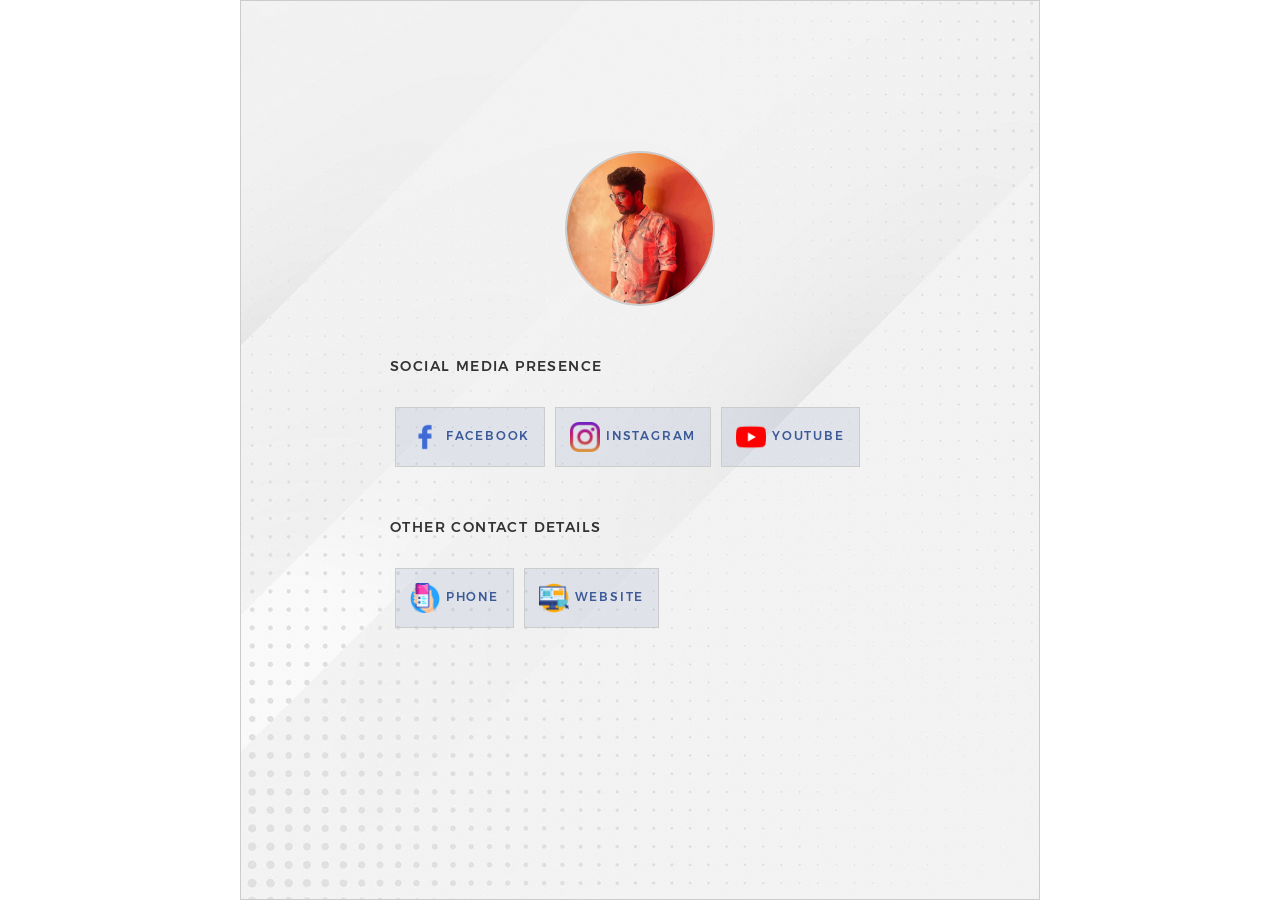
==== virtual-card.html @ 87f5bda9 "v3" ====
<!DOCTYPE html>
<html lang="en">
<meta http-equiv="content-type" content="text/html;charset=UTF-8" />

<head>
    <meta charset="utf-8" />
    <meta http-equiv="X-UA-Compatible" content="IE=edge" />
    <meta name="viewport" content="width=device-width, initial-scale=1, user-scalable=no" />

    <!-- Title of Website -->
    <title>Karan Khemani &ndash; Virtual Card</title>

    <meta name="description" content="Coming Soon Landing Page" />
    <meta name="keywords" content="" />
    <meta name="author" content="Egotype" />

    <!-- Favicon -->
    <link rel="icon" href="favicon.png" type="image/png" />
    <link rel="apple-touch-icon" href="apple-touch-icon.png" />
    <link rel="shortcut icon" href="favicon.ico" type="image/x-icon" />

    <!-- Bootstrap CSS -->
    <link rel="stylesheet" href="css/plugins/bootstrap.min.css" />

    <!-- Font Icons -->
    <link rel="stylesheet" href="css/icons/font-awesome.css" />
    <link rel="stylesheet" href="css/icons/linea.css" />

    <!-- Google Fonts -->
    <link rel="stylesheet" type="text/css" href="https://fonts.googleapis.com/css?family=Source+Sans+Pro:300,400,600,700" />

    <!-- Plugins CSS -->
    <link rel="stylesheet" href="css/plugins/loaders.min.css" />
    <link rel="stylesheet" href="css/plugins/photoswipe.css" />
    <link rel="stylesheet" href="css/icons/photoswipe/icons.css" />

    <!-- Custom CSS -->
    <link rel="stylesheet" href="css/style.css" />

    <!-- Responsive CSS -->
    <link href="css/responsive.css" rel="stylesheet" />
</head>

<body>

    <div class="container">
        <div class="qr-section-1">
            <div class="image-block-2 mb-12">
                <img src="./images/profile.jpg" alt="">
            </div>
            <!-- Social 1 -->
            <div class="social-media">
                <div class="head-block-2 mb-6">
                    <h4>Social Media Presence</h4>
                </div>
                <div class="block">
                    <a href="https://www.facebook.com/karan.khemani.10?mibextid=ZbWKwL" target="_blank">
                        <button type="button" class="btn">
                            <div class="image-block-3">
                                <img src="./images/face.png" alt="">
                            </div>
                            <span>
                                Facebook
                            </span>
                        </button>
                    </a>
                    <a href="https://instagram.com/karankhemani_music?igshid=MzRlODBiNWFlZA==" target="_blank">
                        <button type="button" class="btn">
                            <div class="image-block-3">
                                <img src="./images/insta.png" alt="">
                            </div>
                            <span>
                                Instagram
                            </span>
                        </button>
                    </a>
                    <a href="https://youtube.com/@youngstarkarankhemani7487?si=i7T4pYiz8nfRaVnB" target="_blank">
                        <button type="button" class="btn">
                            <div class="image-block-3">
                                <img src="./images/you.png" alt="">
                            </div>
                            <span>
                                Youtube
                            </span>
                        </button>
                    </a>
                </div>
            </div>

            <!-- Social 2 -->
            <div class="social-media">
                <div class="head-block-2 mb-6">
                    <h4>Other Contact Details</h4>
                </div>
                <div class="block">
                    <a href="tel:+918888070845">
                        <button type="button" class="btn">
                            <div class="image-block-3">
                                <img src="./images/phone.png" alt="">
                            </div>
                            <span>
                                Phone
                            </span>
                        </button>
                    </a>
                    <a href="#">
                        <button type="button" class="btn">
                            <div class="image-block-3">
                                <img src="./images/web.png" alt="">
                            </div>
                            <span>
                                Website
                            </span>
                        </button>
                    </a>
                </div>
            </div>

            <div class="bottom-space"></div>

        </div>
    </div>

</body>

</html>
---- css/icons/linea.css ----
@charset "UTF-8";

@font-face {
  font-family: "linea";
  src: url("../../fonts/linea/linea.eot");
  src: url("../../fonts/linea/linead41d.eot?#iefix") format("embedded-opentype"),
  url("../../fonts/linea/linea.woff") format("woff"),
  url("../../fonts/linea/linea.ttf") format("truetype"),
  url("../../fonts/linea/linea.svg#linea") format("svg");
  font-weight: normal;
  font-style: normal;

}

[data-icon]:before {
  font-family: "linea" !important;
  content: attr(data-icon);
  font-style: normal !important;
  font-weight: normal !important;
  font-variant: normal !important;
  text-transform: none !important;
  speak: none;
  line-height: 1;
  -webkit-font-smoothing: antialiased;
  -moz-osx-font-smoothing: grayscale;
}

[class^="icon-"]:before,
[class*=" icon-"]:before {
  font-family: "linea" !important;
  font-style: normal !important;
  font-weight: normal !important;
  font-variant: normal !important;
  text-transform: none !important;
  speak: none;
  line-height: 1;
  -webkit-font-smoothing: antialiased;
  -moz-osx-font-smoothing: grayscale;
}

.icon-arrows-anticlockwise:before {
  content: "\61";
}

.icon-arrows-anticlockwise-dashed:before {
  content: "\62";
}

.icon-arrows-button-down:before {
  content: "\63";
}

.icon-arrows-button-off:before {
  content: "\64";
}

.icon-arrows-button-on:before {
  content: "\65";
}

.icon-arrows-button-up-1:before {
  content: "\66";
}

.icon-arrows-check:before {
  content: "\67";
}

.icon-arrows-circle-check:before {
  content: "\68";
}

.icon-arrows-circle-down:before {
  content: "\69";
}

.icon-arrows-circle-downleft:before {
  content: "\6a";
}

.icon-arrows-circle-downright:before {
  content: "\6b";
}

.icon-arrows-circle-left:before {
  content: "\6c";
}

.icon-arrows-circle-minus:before {
  content: "\6d";
}

.icon-arrows-circle-plus:before {
  content: "\6e";
}

.icon-arrows-circle-remove:before {
  content: "\6f";
}

.icon-arrows-circle-right:before {
  content: "\70";
}

.icon-arrows-circle-up:before {
  content: "\71";
}

.icon-arrows-circle-upleft:before {
  content: "\72";
}

.icon-arrows-circle-upright:before {
  content: "\73";
}

.icon-arrows-clockwise:before {
  content: "\74";
}

.icon-arrows-clockwise-dashed:before {
  content: "\75";
}

.icon-arrows-compress:before {
  content: "\76";
}

.icon-arrows-deny:before {
  content: "\77";
}

.icon-arrows-diagonal:before {
  content: "\78";
}

.icon-arrows-diagonal2:before {
  content: "\79";
}

.icon-arrows-down:before {
  content: "\7a";
}

.icon-arrows-down-double:before {
  content: "\41";
}

.icon-arrows-downleft:before {
  content: "\42";
}

.icon-arrows-downright:before {
  content: "\43";
}

.icon-arrows-drag-down:before {
  content: "\44";
}

.icon-arrows-drag-down-dashed:before {
  content: "\45";
}

.icon-arrows-drag-horiz:before {
  content: "\46";
}

.icon-arrows-drag-left:before {
  content: "\47";
}

.icon-arrows-drag-left-dashed:before {
  content: "\48";
}

.icon-arrows-drag-right:before {
  content: "\49";
}

.icon-arrows-drag-right-dashed:before {
  content: "\4a";
}

.icon-arrows-drag-up:before {
  content: "\4b";
}

.icon-arrows-drag-up-dashed:before {
  content: "\4c";
}

.icon-arrows-drag-vert:before {
  content: "\4d";
}

.icon-arrows-exclamation:before {
  content: "\4e";
}

.icon-arrows-expand:before {
  content: "\4f";
}

.icon-arrows-expand-diagonal1:before {
  content: "\50";
}

.icon-arrows-expand-horizontal1:before {
  content: "\51";
}

.icon-arrows-expand-vertical1:before {
  content: "\52";
}

.icon-arrows-fit-horizontal:before {
  content: "\53";
}

.icon-arrows-fit-vertical:before {
  content: "\54";
}

.icon-arrows-glide:before {
  content: "\55";
}

.icon-arrows-glide-horizontal:before {
  content: "\56";
}

.icon-arrows-glide-vertical:before {
  content: "\57";
}

.icon-arrows-hamburger1:before {
  content: "\58";
}

.icon-arrows-hamburger-2:before {
  content: "\59";
}

.icon-arrows-horizontal:before {
  content: "\5a";
}

.icon-arrows-info:before {
  content: "\30";
}

.icon-arrows-keyboard-alt:before {
  content: "\31";
}

.icon-arrows-keyboard-cmd:before {
  content: "\32";
}

.icon-arrows-keyboard-delete:before {
  content: "\33";
}

.icon-arrows-keyboard-down:before {
  content: "\34";
}

.icon-arrows-keyboard-left:before {
  content: "\35";
}

.icon-arrows-keyboard-return:before {
  content: "\36";
}

.icon-arrows-keyboard-right:before {
  content: "\37";
}

.icon-arrows-keyboard-shift:before {
  content: "\38";
}

.icon-arrows-keyboard-tab:before {
  content: "\39";
}

.icon-arrows-keyboard-up:before {
  content: "\21";
}

.icon-arrows-left:before {
  content: "\22";
}

.icon-arrows-left-double-32:before {
  content: "\23";
}

.icon-arrows-minus:before {
  content: "\24";
}

.icon-arrows-move:before {
  content: "\25";
}

.icon-arrows-move2:before {
  content: "\26";
}

.icon-arrows-move-bottom:before {
  content: "\27";
}

.icon-arrows-move-left:before {
  content: "\28";
}

.icon-arrows-move-right:before {
  content: "\29";
}

.icon-arrows-move-top:before {
  content: "\2a";
}

.icon-arrows-plus:before {
  content: "\2b";
}

.icon-arrows-question:before {
  content: "\2c";
}

.icon-arrows-remove:before {
  content: "\2d";
}

.icon-arrows-right:before {
  content: "\2e";
}

.icon-arrows-right-double:before {
  content: "\2f";
}

.icon-arrows-rotate:before {
  content: "\3a";
}

.icon-arrows-rotate-anti:before {
  content: "\3b";
}

.icon-arrows-rotate-anti-dashed:before {
  content: "\3c";
}

.icon-arrows-rotate-dashed:before {
  content: "\3d";
}

.icon-arrows-shrink:before {
  content: "\3e";
}

.icon-arrows-shrink-diagonal1:before {
  content: "\3f";
}

.icon-arrows-shrink-diagonal2:before {
  content: "\40";
}

.icon-arrows-shrink-horizonal2:before {
  content: "\5b";
}

.icon-arrows-shrink-horizontal1:before {
  content: "\5d";
}

.icon-arrows-shrink-vertical1:before {
  content: "\5e";
}

.icon-arrows-shrink-vertical2:before {
  content: "\5f";
}

.icon-arrows-sign-down:before {
  content: "\60";
}

.icon-arrows-sign-left:before {
  content: "\7b";
}

.icon-arrows-sign-right:before {
  content: "\7c";
}

.icon-arrows-sign-up:before {
  content: "\7d";
}

.icon-arrows-slide-down1:before {
  content: "\7e";
}

.icon-arrows-slide-down2:before {
  content: "\5c";
}

.icon-arrows-slide-left1:before {
  content: "\e000";
}

.icon-arrows-slide-left2:before {
  content: "\e001";
}

.icon-arrows-slide-right1:before {
  content: "\e002";
}

.icon-arrows-slide-right2:before {
  content: "\e003";
}

.icon-arrows-slide-up1:before {
  content: "\e004";
}

.icon-arrows-slide-up2:before {
  content: "\e005";
}

.icon-arrows-slim-down:before {
  content: "\e006";
}

.icon-arrows-slim-down-dashed:before {
  content: "\e007";
}

.icon-arrows-slim-left:before {
  content: "\e008";
}

.icon-arrows-slim-left-dashed:before {
  content: "\e009";
}

.icon-arrows-slim-right:before {
  content: "\e00a";
}

.icon-arrows-slim-right-dashed:before {
  content: "\e00b";
}

.icon-arrows-slim-up:before {
  content: "\e00c";
}

.icon-arrows-slim-up-dashed:before {
  content: "\e00d";
}

.icon-arrows-square-check:before {
  content: "\e00e";
}

.icon-arrows-square-down:before {
  content: "\e00f";
}

.icon-arrows-square-downleft:before {
  content: "\e010";
}

.icon-arrows-square-downright:before {
  content: "\e011";
}

.icon-arrows-square-left:before {
  content: "\e012";
}

.icon-arrows-square-minus:before {
  content: "\e013";
}

.icon-arrows-square-plus:before {
  content: "\e014";
}

.icon-arrows-square-remove:before {
  content: "\e015";
}

.icon-arrows-square-right:before {
  content: "\e016";
}

.icon-arrows-square-up:before {
  content: "\e017";
}

.icon-arrows-square-upleft:before {
  content: "\e018";
}

.icon-arrows-square-upright:before {
  content: "\e019";
}

.icon-arrows-squares:before {
  content: "\e01a";
}

.icon-arrows-stretch-diagonal1:before {
  content: "\e01b";
}

.icon-arrows-stretch-diagonal2:before {
  content: "\e01c";
}

.icon-arrows-stretch-diagonal3:before {
  content: "\e01d";
}

.icon-arrows-stretch-diagonal4:before {
  content: "\e01e";
}

.icon-arrows-stretch-horizontal1:before {
  content: "\e01f";
}

.icon-arrows-stretch-horizontal2:before {
  content: "\e020";
}

.icon-arrows-stretch-vertical1:before {
  content: "\e021";
}

.icon-arrows-stretch-vertical2:before {
  content: "\e022";
}

.icon-arrows-switch-horizontal:before {
  content: "\e023";
}

.icon-arrows-switch-vertical:before {
  content: "\e024";
}

.icon-arrows-up:before {
  content: "\e025";
}

.icon-arrows-up-double-33:before {
  content: "\e026";
}

.icon-arrows-upleft:before {
  content: "\e027";
}

.icon-arrows-upright:before {
  content: "\e028";
}

.icon-arrows-vertical:before {
  content: "\e029";
}

.icon-basic-accelerator:before {
  content: "\e02a";
}

.icon-basic-alarm:before {
  content: "\e02b";
}

.icon-basic-anchor:before {
  content: "\e02c";
}

.icon-basic-anticlockwise:before {
  content: "\e02d";
}

.icon-basic-archive:before {
  content: "\e02e";
}

.icon-basic-archive-full:before {
  content: "\e02f";
}

.icon-basic-ban:before {
  content: "\e030";
}

.icon-basic-battery-charge:before {
  content: "\e031";
}

.icon-basic-battery-empty:before {
  content: "\e032";
}

.icon-basic-battery-full:before {
  content: "\e033";
}

.icon-basic-battery-half:before {
  content: "\e034";
}

.icon-basic-bolt:before {
  content: "\e035";
}

.icon-basic-book:before {
  content: "\e036";
}

.icon-basic-book-pen:before {
  content: "\e037";
}

.icon-basic-book-pencil:before {
  content: "\e038";
}

.icon-basic-bookmark:before {
  content: "\e039";
}

.icon-basic-calculator:before {
  content: "\e03a";
}

.icon-basic-calendar:before {
  content: "\e03b";
}

.icon-basic-cards-diamonds:before {
  content: "\e03c";
}

.icon-basic-cards-hearts:before {
  content: "\e03d";
}

.icon-basic-case:before {
  content: "\e03e";
}

.icon-basic-chronometer:before {
  content: "\e03f";
}

.icon-basic-clessidre:before {
  content: "\e040";
}

.icon-basic-clock:before {
  content: "\e041";
}

.icon-basic-clockwise:before {
  content: "\e042";
}

.icon-basic-cloud:before {
  content: "\e043";
}

.icon-basic-clubs:before {
  content: "\e044";
}

.icon-basic-compass:before {
  content: "\e045";
}

.icon-basic-cup:before {
  content: "\e046";
}

.icon-basic-diamonds:before {
  content: "\e047";
}

.icon-basic-display:before {
  content: "\e048";
}

.icon-basic-download:before {
  content: "\e049";
}

.icon-basic-exclamation:before {
  content: "\e04a";
}

.icon-basic-eye:before {
  content: "\e04b";
}

.icon-basic-eye-closed:before {
  content: "\e04c";
}

.icon-basic-female:before {
  content: "\e04d";
}

.icon-basic-flag1:before {
  content: "\e04e";
}

.icon-basic-flag2:before {
  content: "\e04f";
}

.icon-basic-floppydisk:before {
  content: "\e050";
}

.icon-basic-folder:before {
  content: "\e051";
}

.icon-basic-folder-multiple:before {
  content: "\e052";
}

.icon-basic-gear:before {
  content: "\e053";
}

.icon-basic-geolocalize-01:before {
  content: "\e054";
}

.icon-basic-geolocalize-05:before {
  content: "\e055";
}

.icon-basic-globe:before {
  content: "\e056";
}

.icon-basic-gunsight:before {
  content: "\e057";
}

.icon-basic-hammer:before {
  content: "\e058";
}

.icon-basic-headset:before {
  content: "\e059";
}

.icon-basic-heart:before {
  content: "\e05a";
}

.icon-basic-heart-broken:before {
  content: "\e05b";
}

.icon-basic-helm:before {
  content: "\e05c";
}

.icon-basic-home:before {
  content: "\e05d";
}

.icon-basic-info:before {
  content: "\e05e";
}

.icon-basic-ipod:before {
  content: "\e05f";
}

.icon-basic-joypad:before {
  content: "\e060";
}

.icon-basic-key:before {
  content: "\e061";
}

.icon-basic-keyboard:before {
  content: "\e062";
}

.icon-basic-laptop:before {
  content: "\e063";
}

.icon-basic-life-buoy:before {
  content: "\e064";
}

.icon-basic-lightbulb:before {
  content: "\e065";
}

.icon-basic-link:before {
  content: "\e066";
}

.icon-basic-lock:before {
  content: "\e067";
}

.icon-basic-lock-open:before {
  content: "\e068";
}

.icon-basic-magic-mouse:before {
  content: "\e069";
}

.icon-basic-magnifier:before {
  content: "\e06a";
}

.icon-basic-magnifier-minus:before {
  content: "\e06b";
}

.icon-basic-magnifier-plus:before {
  content: "\e06c";
}

.icon-basic-mail:before {
  content: "\e06d";
}

.icon-basic-mail-multiple:before {
  content: "\e06e";
}

.icon-basic-mail-open:before {
  content: "\e06f";
}

.icon-basic-mail-open-text:before {
  content: "\e070";
}

.icon-basic-male:before {
  content: "\e071";
}

.icon-basic-map:before {
  content: "\e072";
}

.icon-basic-message:before {
  content: "\e073";
}

.icon-basic-message-multiple:before {
  content: "\e074";
}

.icon-basic-message-txt:before {
  content: "\e075";
}

.icon-basic-mixer2:before {
  content: "\e076";
}

.icon-basic-mouse:before {
  content: "\e077";
}

.icon-basic-notebook:before {
  content: "\e078";
}

.icon-basic-notebook-pen:before {
  content: "\e079";
}

.icon-basic-notebook-pencil:before {
  content: "\e07a";
}

.icon-basic-paperplane:before {
  content: "\e07b";
}

.icon-basic-pencil-ruler:before {
  content: "\e07c";
}

.icon-basic-pencil-ruler-pen:before {
  content: "\e07d";
}

.icon-basic-photo:before {
  content: "\e07e";
}

.icon-basic-picture:before {
  content: "\e07f";
}

.icon-basic-picture-multiple:before {
  content: "\e080";
}

.icon-basic-pin1:before {
  content: "\e081";
}

.icon-basic-pin2:before {
  content: "\e082";
}

.icon-basic-postcard:before {
  content: "\e083";
}

.icon-basic-postcard-multiple:before {
  content: "\e084";
}

.icon-basic-printer:before {
  content: "\e085";
}

.icon-basic-question:before {
  content: "\e086";
}

.icon-basic-rss:before {
  content: "\e087";
}

.icon-basic-server:before {
  content: "\e088";
}

.icon-basic-server2:before {
  content: "\e089";
}

.icon-basic-server-cloud:before {
  content: "\e08a";
}

.icon-basic-server-download:before {
  content: "\e08b";
}

.icon-basic-server-upload:before {
  content: "\e08c";
}

.icon-basic-settings:before {
  content: "\e08d";
}

.icon-basic-share:before {
  content: "\e08e";
}

.icon-basic-sheet:before {
  content: "\e08f";
}

.icon-basic-sheet-multiple:before {
  content: "\e090";
}

.icon-basic-sheet-pen:before {
  content: "\e091";
}

.icon-basic-sheet-pencil:before {
  content: "\e092";
}

.icon-basic-sheet-txt:before {
  content: "\e093";
}

.icon-basic-signs:before {
  content: "\e094";
}

.icon-basic-smartphone:before {
  content: "\e095";
}

.icon-basic-spades:before {
  content: "\e096";
}

.icon-basic-spread:before {
  content: "\e097";
}

.icon-basic-spread-bookmark:before {
  content: "\e098";
}

.icon-basic-spread-text:before {
  content: "\e099";
}

.icon-basic-spread-text-bookmark:before {
  content: "\e09a";
}

.icon-basic-star:before {
  content: "\e09b";
}

.icon-basic-tablet:before {
  content: "\e09c";
}

.icon-basic-target:before {
  content: "\e09d";
}

.icon-basic-todo:before {
  content: "\e09e";
}

.icon-basic-todo-pen:before {
  content: "\e09f";
}

.icon-basic-todo-pencil:before {
  content: "\e0a0";
}

.icon-basic-todo-txt:before {
  content: "\e0a1";
}

.icon-basic-todolist-pen:before {
  content: "\e0a2";
}

.icon-basic-todolist-pencil:before {
  content: "\e0a3";
}

.icon-basic-trashcan:before {
  content: "\e0a4";
}

.icon-basic-trashcan-full:before {
  content: "\e0a5";
}

.icon-basic-trashcan-refresh:before {
  content: "\e0a6";
}

.icon-basic-trashcan-remove:before {
  content: "\e0a7";
}

.icon-basic-upload:before {
  content: "\e0a8";
}

.icon-basic-usb:before {
  content: "\e0a9";
}

.icon-basic-video:before {
  content: "\e0aa";
}

.icon-basic-watch:before {
  content: "\e0ab";
}

.icon-basic-webpage:before {
  content: "\e0ac";
}

.icon-basic-webpage-img-txt:before {
  content: "\e0ad";
}

.icon-basic-webpage-multiple:before {
  content: "\e0ae";
}

.icon-basic-webpage-txt:before {
  content: "\e0af";
}

.icon-basic-world:before {
  content: "\e0b0";
}

.icon-basic-elaboration-bookmark-checck:before {
  content: "\e0b1";
}

.icon-basic-elaboration-bookmark-minus:before {
  content: "\e0b2";
}

.icon-basic-elaboration-bookmark-plus:before {
  content: "\e0b3";
}

.icon-basic-elaboration-bookmark-remove:before {
  content: "\e0b4";
}

.icon-basic-elaboration-briefcase-check:before {
  content: "\e0b5";
}

.icon-basic-elaboration-briefcase-download:before {
  content: "\e0b6";
}

.icon-basic-elaboration-briefcase-flagged:before {
  content: "\e0b7";
}

.icon-basic-elaboration-briefcase-minus:before {
  content: "\e0b8";
}

.icon-basic-elaboration-briefcase-plus:before {
  content: "\e0b9";
}

.icon-basic-elaboration-briefcase-refresh:before {
  content: "\e0ba";
}

.icon-basic-elaboration-briefcase-remove:before {
  content: "\e0bb";
}

.icon-basic-elaboration-briefcase-search:before {
  content: "\e0bc";
}

.icon-basic-elaboration-briefcase-star:before {
  content: "\e0bd";
}

.icon-basic-elaboration-briefcase-upload:before {
  content: "\e0be";
}

.icon-basic-elaboration-browser-check:before {
  content: "\e0bf";
}

.icon-basic-elaboration-browser-download:before {
  content: "\e0c0";
}

.icon-basic-elaboration-browser-minus:before {
  content: "\e0c1";
}

.icon-basic-elaboration-browser-plus:before {
  content: "\e0c2";
}

.icon-basic-elaboration-browser-refresh:before {
  content: "\e0c3";
}

.icon-basic-elaboration-browser-remove:before {
  content: "\e0c4";
}

.icon-basic-elaboration-browser-search:before {
  content: "\e0c5";
}

.icon-basic-elaboration-browser-star:before {
  content: "\e0c6";
}

.icon-basic-elaboration-browser-upload:before {
  content: "\e0c7";
}

.icon-basic-elaboration-calendar-check:before {
  content: "\e0c8";
}

.icon-basic-elaboration-calendar-cloud:before {
  content: "\e0c9";
}

.icon-basic-elaboration-calendar-download:before {
  content: "\e0ca";
}

.icon-basic-elaboration-calendar-empty:before {
  content: "\e0cb";
}

.icon-basic-elaboration-calendar-flagged:before {
  content: "\e0cc";
}

.icon-basic-elaboration-calendar-heart:before {
  content: "\e0cd";
}

.icon-basic-elaboration-calendar-minus:before {
  content: "\e0ce";
}

.icon-basic-elaboration-calendar-next:before {
  content: "\e0cf";
}

.icon-basic-elaboration-calendar-noaccess:before {
  content: "\e0d0";
}

.icon-basic-elaboration-calendar-pencil:before {
  content: "\e0d1";
}

.icon-basic-elaboration-calendar-plus:before {
  content: "\e0d2";
}

.icon-basic-elaboration-calendar-previous:before {
  content: "\e0d3";
}

.icon-basic-elaboration-calendar-refresh:before {
  content: "\e0d4";
}

.icon-basic-elaboration-calendar-remove:before {
  content: "\e0d5";
}

.icon-basic-elaboration-calendar-search:before {
  content: "\e0d6";
}

.icon-basic-elaboration-calendar-star:before {
  content: "\e0d7";
}

.icon-basic-elaboration-calendar-upload:before {
  content: "\e0d8";
}

.icon-basic-elaboration-cloud-check:before {
  content: "\e0d9";
}

.icon-basic-elaboration-cloud-download:before {
  content: "\e0da";
}

.icon-basic-elaboration-cloud-minus:before {
  content: "\e0db";
}

.icon-basic-elaboration-cloud-noaccess:before {
  content: "\e0dc";
}

.icon-basic-elaboration-cloud-plus:before {
  content: "\e0dd";
}

.icon-basic-elaboration-cloud-refresh:before {
  content: "\e0de";
}

.icon-basic-elaboration-cloud-remove:before {
  content: "\e0df";
}

.icon-basic-elaboration-cloud-search:before {
  content: "\e0e0";
}

.icon-basic-elaboration-cloud-upload:before {
  content: "\e0e1";
}

.icon-basic-elaboration-document-check:before {
  content: "\e0e2";
}

.icon-basic-elaboration-document-cloud:before {
  content: "\e0e3";
}

.icon-basic-elaboration-document-download:before {
  content: "\e0e4";
}

.icon-basic-elaboration-document-flagged:before {
  content: "\e0e5";
}

.icon-basic-elaboration-document-graph:before {
  content: "\e0e6";
}

.icon-basic-elaboration-document-heart:before {
  content: "\e0e7";
}

.icon-basic-elaboration-document-minus:before {
  content: "\e0e8";
}

.icon-basic-elaboration-document-next:before {
  content: "\e0e9";
}

.icon-basic-elaboration-document-noaccess:before {
  content: "\e0ea";
}

.icon-basic-elaboration-document-note:before {
  content: "\e0eb";
}

.icon-basic-elaboration-document-pencil:before {
  content: "\e0ec";
}

.icon-basic-elaboration-document-picture:before {
  content: "\e0ed";
}

.icon-basic-elaboration-document-plus:before {
  content: "\e0ee";
}

.icon-basic-elaboration-document-previous:before {
  content: "\e0ef";
}

.icon-basic-elaboration-document-refresh:before {
  content: "\e0f0";
}

.icon-basic-elaboration-document-remove:before {
  content: "\e0f1";
}

.icon-basic-elaboration-document-search:before {
  content: "\e0f2";
}

.icon-basic-elaboration-document-star:before {
  content: "\e0f3";
}

.icon-basic-elaboration-document-upload:before {
  content: "\e0f4";
}

.icon-basic-elaboration-folder-check:before {
  content: "\e0f5";
}

.icon-basic-elaboration-folder-cloud:before {
  content: "\e0f6";
}

.icon-basic-elaboration-folder-document:before {
  content: "\e0f7";
}

.icon-basic-elaboration-folder-download:before {
  content: "\e0f8";
}

.icon-basic-elaboration-folder-flagged:before {
  content: "\e0f9";
}

.icon-basic-elaboration-folder-graph:before {
  content: "\e0fa";
}

.icon-basic-elaboration-folder-heart:before {
  content: "\e0fb";
}

.icon-basic-elaboration-folder-minus:before {
  content: "\e0fc";
}

.icon-basic-elaboration-folder-next:before {
  content: "\e0fd";
}

.icon-basic-elaboration-folder-noaccess:before {
  content: "\e0fe";
}

.icon-basic-elaboration-folder-note:before {
  content: "\e0ff";
}

.icon-basic-elaboration-folder-pencil:before {
  content: "\e100";
}

.icon-basic-elaboration-folder-picture:before {
  content: "\e101";
}

.icon-basic-elaboration-folder-plus:before {
  content: "\e102";
}

.icon-basic-elaboration-folder-previous:before {
  content: "\e103";
}

.icon-basic-elaboration-folder-refresh:before {
  content: "\e104";
}

.icon-basic-elaboration-folder-remove:before {
  content: "\e105";
}

.icon-basic-elaboration-folder-search:before {
  content: "\e106";
}

.icon-basic-elaboration-folder-star:before {
  content: "\e107";
}

.icon-basic-elaboration-folder-upload:before {
  content: "\e108";
}

.icon-basic-elaboration-mail-check:before {
  content: "\e109";
}

.icon-basic-elaboration-mail-cloud:before {
  content: "\e10a";
}

.icon-basic-elaboration-mail-document:before {
  content: "\e10b";
}

.icon-basic-elaboration-mail-download:before {
  content: "\e10c";
}

.icon-basic-elaboration-mail-flagged:before {
  content: "\e10d";
}

.icon-basic-elaboration-mail-heart:before {
  content: "\e10e";
}

.icon-basic-elaboration-mail-next:before {
  content: "\e10f";
}

.icon-basic-elaboration-mail-noaccess:before {
  content: "\e110";
}

.icon-basic-elaboration-mail-note:before {
  content: "\e111";
}

.icon-basic-elaboration-mail-pencil:before {
  content: "\e112";
}

.icon-basic-elaboration-mail-picture:before {
  content: "\e113";
}

.icon-basic-elaboration-mail-previous:before {
  content: "\e114";
}

.icon-basic-elaboration-mail-refresh:before {
  content: "\e115";
}

.icon-basic-elaboration-mail-remove:before {
  content: "\e116";
}

.icon-basic-elaboration-mail-search:before {
  content: "\e117";
}

.icon-basic-elaboration-mail-star:before {
  content: "\e118";
}

.icon-basic-elaboration-mail-upload:before {
  content: "\e119";
}

.icon-basic-elaboration-message-check:before {
  content: "\e11a";
}

.icon-basic-elaboration-message-dots:before {
  content: "\e11b";
}

.icon-basic-elaboration-message-happy:before {
  content: "\e11c";
}

.icon-basic-elaboration-message-heart:before {
  content: "\e11d";
}

.icon-basic-elaboration-message-minus:before {
  content: "\e11e";
}

.icon-basic-elaboration-message-note:before {
  content: "\e11f";
}

.icon-basic-elaboration-message-plus:before {
  content: "\e120";
}

.icon-basic-elaboration-message-refresh:before {
  content: "\e121";
}

.icon-basic-elaboration-message-remove:before {
  content: "\e122";
}

.icon-basic-elaboration-message-sad:before {
  content: "\e123";
}

.icon-basic-elaboration-smartphone-cloud:before {
  content: "\e124";
}

.icon-basic-elaboration-smartphone-heart:before {
  content: "\e125";
}

.icon-basic-elaboration-smartphone-noaccess:before {
  content: "\e126";
}

.icon-basic-elaboration-smartphone-note:before {
  content: "\e127";
}

.icon-basic-elaboration-smartphone-pencil:before {
  content: "\e128";
}

.icon-basic-elaboration-smartphone-picture:before {
  content: "\e129";
}

.icon-basic-elaboration-smartphone-refresh:before {
  content: "\e12a";
}

.icon-basic-elaboration-smartphone-search:before {
  content: "\e12b";
}

.icon-basic-elaboration-tablet-cloud:before {
  content: "\e12c";
}

.icon-basic-elaboration-tablet-heart:before {
  content: "\e12d";
}

.icon-basic-elaboration-tablet-noaccess:before {
  content: "\e12e";
}

.icon-basic-elaboration-tablet-note:before {
  content: "\e12f";
}

.icon-basic-elaboration-tablet-pencil:before {
  content: "\e130";
}

.icon-basic-elaboration-tablet-picture:before {
  content: "\e131";
}

.icon-basic-elaboration-tablet-refresh:before {
  content: "\e132";
}

.icon-basic-elaboration-tablet-search:before {
  content: "\e133";
}

.icon-basic-elaboration-todolist-2:before {
  content: "\e134";
}

.icon-basic-elaboration-todolist-check:before {
  content: "\e135";
}

.icon-basic-elaboration-todolist-cloud:before {
  content: "\e136";
}

.icon-basic-elaboration-todolist-download:before {
  content: "\e137";
}

.icon-basic-elaboration-todolist-flagged:before {
  content: "\e138";
}

.icon-basic-elaboration-todolist-minus:before {
  content: "\e139";
}

.icon-basic-elaboration-todolist-noaccess:before {
  content: "\e13a";
}

.icon-basic-elaboration-todolist-pencil:before {
  content: "\e13b";
}

.icon-basic-elaboration-todolist-plus:before {
  content: "\e13c";
}

.icon-basic-elaboration-todolist-refresh:before {
  content: "\e13d";
}

.icon-basic-elaboration-todolist-remove:before {
  content: "\e13e";
}

.icon-basic-elaboration-todolist-search:before {
  content: "\e13f";
}

.icon-basic-elaboration-todolist-star:before {
  content: "\e140";
}

.icon-basic-elaboration-todolist-upload:before {
  content: "\e141";
}

.icon-ecommerce-bag:before {
  content: "\e142";
}

.icon-ecommerce-bag-check:before {
  content: "\e143";
}

.icon-ecommerce-bag-cloud:before {
  content: "\e144";
}

.icon-ecommerce-bag-download:before {
  content: "\e145";
}

.icon-ecommerce-bag-minus:before {
  content: "\e146";
}

.icon-ecommerce-bag-plus:before {
  content: "\e147";
}

.icon-ecommerce-bag-refresh:before {
  content: "\e148";
}

.icon-ecommerce-bag-remove:before {
  content: "\e149";
}

.icon-ecommerce-bag-search:before {
  content: "\e14a";
}

.icon-ecommerce-bag-upload:before {
  content: "\e14b";
}

.icon-ecommerce-banknote:before {
  content: "\e14c";
}

.icon-ecommerce-banknotes:before {
  content: "\e14d";
}

.icon-ecommerce-basket:before {
  content: "\e14e";
}

.icon-ecommerce-basket-check:before {
  content: "\e14f";
}

.icon-ecommerce-basket-cloud:before {
  content: "\e150";
}

.icon-ecommerce-basket-download:before {
  content: "\e151";
}

.icon-ecommerce-basket-minus:before {
  content: "\e152";
}

.icon-ecommerce-basket-plus:before {
  content: "\e153";
}

.icon-ecommerce-basket-refresh:before {
  content: "\e154";
}

.icon-ecommerce-basket-remove:before {
  content: "\e155";
}

.icon-ecommerce-basket-search:before {
  content: "\e156";
}

.icon-ecommerce-basket-upload:before {
  content: "\e157";
}

.icon-ecommerce-bath:before {
  content: "\e158";
}

.icon-ecommerce-cart:before {
  content: "\e159";
}

.icon-ecommerce-cart-check:before {
  content: "\e15a";
}

.icon-ecommerce-cart-cloud:before {
  content: "\e15b";
}

.icon-ecommerce-cart-content:before {
  content: "\e15c";
}

.icon-ecommerce-cart-download:before {
  content: "\e15d";
}

.icon-ecommerce-cart-minus:before {
  content: "\e15e";
}

.icon-ecommerce-cart-plus:before {
  content: "\e15f";
}

.icon-ecommerce-cart-refresh:before {
  content: "\e160";
}

.icon-ecommerce-cart-remove:before {
  content: "\e161";
}

.icon-ecommerce-cart-search:before {
  content: "\e162";
}

.icon-ecommerce-cart-upload:before {
  content: "\e163";
}

.icon-ecommerce-cent:before {
  content: "\e164";
}

.icon-ecommerce-colon:before {
  content: "\e165";
}

.icon-ecommerce-creditcard:before {
  content: "\e166";
}

.icon-ecommerce-diamond:before {
  content: "\e167";
}

.icon-ecommerce-dollar:before {
  content: "\e168";
}

.icon-ecommerce-euro:before {
  content: "\e169";
}

.icon-ecommerce-franc:before {
  content: "\e16a";
}

.icon-ecommerce-gift:before {
  content: "\e16b";
}

.icon-ecommerce-graph1:before {
  content: "\e16c";
}

.icon-ecommerce-graph2:before {
  content: "\e16d";
}

.icon-ecommerce-graph3:before {
  content: "\e16e";
}

.icon-ecommerce-graph-decrease:before {
  content: "\e16f";
}

.icon-ecommerce-graph-increase:before {
  content: "\e170";
}

.icon-ecommerce-guarani:before {
  content: "\e171";
}

.icon-ecommerce-kips:before {
  content: "\e172";
}

.icon-ecommerce-lira:before {
  content: "\e173";
}

.icon-ecommerce-megaphone:before {
  content: "\e174";
}

.icon-ecommerce-money:before {
  content: "\e175";
}

.icon-ecommerce-naira:before {
  content: "\e176";
}

.icon-ecommerce-pesos:before {
  content: "\e177";
}

.icon-ecommerce-pound:before {
  content: "\e178";
}

.icon-ecommerce-receipt:before {
  content: "\e179";
}

.icon-ecommerce-receipt-bath:before {
  content: "\e17a";
}

.icon-ecommerce-receipt-cent:before {
  content: "\e17b";
}

.icon-ecommerce-receipt-dollar:before {
  content: "\e17c";
}

.icon-ecommerce-receipt-euro:before {
  content: "\e17d";
}

.icon-ecommerce-receipt-franc:before {
  content: "\e17e";
}

.icon-ecommerce-receipt-guarani:before {
  content: "\e17f";
}

.icon-ecommerce-receipt-kips:before {
  content: "\e180";
}

.icon-ecommerce-receipt-lira:before {
  content: "\e181";
}

.icon-ecommerce-receipt-naira:before {
  content: "\e182";
}

.icon-ecommerce-receipt-pesos:before {
  content: "\e183";
}

.icon-ecommerce-receipt-pound:before {
  content: "\e184";
}

.icon-ecommerce-receipt-rublo:before {
  content: "\e185";
}

.icon-ecommerce-receipt-rupee:before {
  content: "\e186";
}

.icon-ecommerce-receipt-tugrik:before {
  content: "\e187";
}

.icon-ecommerce-receipt-won:before {
  content: "\e188";
}

.icon-ecommerce-receipt-yen:before {
  content: "\e189";
}

.icon-ecommerce-receipt-yen2:before {
  content: "\e18a";
}

.icon-ecommerce-recept-colon:before {
  content: "\e18b";
}

.icon-ecommerce-rublo:before {
  content: "\e18c";
}

.icon-ecommerce-rupee:before {
  content: "\e18d";
}

.icon-ecommerce-safe:before {
  content: "\e18e";
}

.icon-ecommerce-sale:before {
  content: "\e18f";
}

.icon-ecommerce-sales:before {
  content: "\e190";
}

.icon-ecommerce-ticket:before {
  content: "\e191";
}

.icon-ecommerce-tugriks:before {
  content: "\e192";
}

.icon-ecommerce-wallet:before {
  content: "\e193";
}

.icon-ecommerce-won:before {
  content: "\e194";
}

.icon-ecommerce-yen:before {
  content: "\e195";
}

.icon-ecommerce-yen2:before {
  content: "\e196";
}

.icon-music-beginning-button:before {
  content: "\e197";
}

.icon-music-bell:before {
  content: "\e198";
}

.icon-music-cd:before {
  content: "\e199";
}

.icon-music-diapason:before {
  content: "\e19a";
}

.icon-music-eject-button:before {
  content: "\e19b";
}

.icon-music-end-button:before {
  content: "\e19c";
}

.icon-music-fastforward-button:before {
  content: "\e19d";
}

.icon-music-headphones:before {
  content: "\e19e";
}

.icon-music-ipod:before {
  content: "\e19f";
}

.icon-music-loudspeaker:before {
  content: "\e1a0";
}

.icon-music-microphone:before {
  content: "\e1a1";
}

.icon-music-microphone-old:before {
  content: "\e1a2";
}

.icon-music-mixer:before {
  content: "\e1a3";
}

.icon-music-mute:before {
  content: "\e1a4";
}

.icon-music-note-multiple:before {
  content: "\e1a5";
}

.icon-music-note-single:before {
  content: "\e1a6";
}

.icon-music-pause-button:before {
  content: "\e1a7";
}

.icon-music-play-button:before {
  content: "\e1a8";
}

.icon-music-playlist:before {
  content: "\e1a9";
}

.icon-music-radio-ghettoblaster:before {
  content: "\e1aa";
}

.icon-music-radio-portable:before {
  content: "\e1ab";
}

.icon-music-record:before {
  content: "\e1ac";
}

.icon-music-recordplayer:before {
  content: "\e1ad";
}

.icon-music-repeat-button:before {
  content: "\e1ae";
}

.icon-music-rewind-button:before {
  content: "\e1af";
}

.icon-music-shuffle-button:before {
  content: "\e1b0";
}

.icon-music-stop-button:before {
  content: "\e1b1";
}

.icon-music-tape:before {
  content: "\e1b2";
}

.icon-music-volume-down:before {
  content: "\e1b3";
}

.icon-music-volume-up:before {
  content: "\e1b4";
}

.icon-software-add-vectorpoint:before {
  content: "\e1b5";
}

.icon-software-box-oval:before {
  content: "\e1b6";
}

.icon-software-box-polygon:before {
  content: "\e1b7";
}

.icon-software-box-rectangle:before {
  content: "\e1b8";
}

.icon-software-box-roundedrectangle:before {
  content: "\e1b9";
}

.icon-software-character:before {
  content: "\e1ba";
}

.icon-software-crop:before {
  content: "\e1bb";
}

.icon-software-eyedropper:before {
  content: "\e1bc";
}

.icon-software-font-allcaps:before {
  content: "\e1bd";
}

.icon-software-font-baseline-shift:before {
  content: "\e1be";
}

.icon-software-font-horizontal-scale:before {
  content: "\e1bf";
}

.icon-software-font-kerning:before {
  content: "\e1c0";
}

.icon-software-font-leading:before {
  content: "\e1c1";
}

.icon-software-font-size:before {
  content: "\e1c2";
}

.icon-software-font-smallcapital:before {
  content: "\e1c3";
}

.icon-software-font-smallcaps:before {
  content: "\e1c4";
}

.icon-software-font-strikethrough:before {
  content: "\e1c5";
}

.icon-software-font-tracking:before {
  content: "\e1c6";
}

.icon-software-font-underline:before {
  content: "\e1c7";
}

.icon-software-font-vertical-scale:before {
  content: "\e1c8";
}

.icon-software-horizontal-align-center:before {
  content: "\e1c9";
}

.icon-software-horizontal-align-left:before {
  content: "\e1ca";
}

.icon-software-horizontal-align-right:before {
  content: "\e1cb";
}

.icon-software-horizontal-distribute-center:before {
  content: "\e1cc";
}

.icon-software-horizontal-distribute-left:before {
  content: "\e1cd";
}

.icon-software-horizontal-distribute-right:before {
  content: "\e1ce";
}

.icon-software-indent-firstline:before {
  content: "\e1cf";
}

.icon-software-indent-left:before {
  content: "\e1d0";
}

.icon-software-indent-right:before {
  content: "\e1d1";
}

.icon-software-lasso:before {
  content: "\e1d2";
}

.icon-software-layers1:before {
  content: "\e1d3";
}

.icon-software-layers2:before {
  content: "\e1d4";
}

.icon-software-layout:before {
  content: "\e1d5";
}

.icon-software-layout-2columns:before {
  content: "\e1d6";
}

.icon-software-layout-3columns:before {
  content: "\e1d7";
}

.icon-software-layout-4boxes:before {
  content: "\e1d8";
}

.icon-software-layout-4columns:before {
  content: "\e1d9";
}

.icon-software-layout-4lines:before {
  content: "\e1da";
}

.icon-software-layout-8boxes:before {
  content: "\e1db";
}

.icon-software-layout-header:before {
  content: "\e1dc";
}

.icon-software-layout-header-2columns:before {
  content: "\e1dd";
}

.icon-software-layout-header-3columns:before {
  content: "\e1de";
}

.icon-software-layout-header-4boxes:before {
  content: "\e1df";
}

.icon-software-layout-header-4columns:before {
  content: "\e1e0";
}

.icon-software-layout-header-complex:before {
  content: "\e1e1";
}

.icon-software-layout-header-complex2:before {
  content: "\e1e2";
}

.icon-software-layout-header-complex3:before {
  content: "\e1e3";
}

.icon-software-layout-header-complex4:before {
  content: "\e1e4";
}

.icon-software-layout-header-sideleft:before {
  content: "\e1e5";
}

.icon-software-layout-header-sideright:before {
  content: "\e1e6";
}

.icon-software-layout-sidebar-left:before {
  content: "\e1e7";
}

.icon-software-layout-sidebar-right:before {
  content: "\e1e8";
}

.icon-software-magnete:before {
  content: "\e1e9";
}

.icon-software-pages:before {
  content: "\e1ea";
}

.icon-software-paintbrush:before {
  content: "\e1eb";
}

.icon-software-paintbucket:before {
  content: "\e1ec";
}

.icon-software-paintroller:before {
  content: "\e1ed";
}

.icon-software-paragraph:before {
  content: "\e1ee";
}

.icon-software-paragraph-align-left:before {
  content: "\e1ef";
}

.icon-software-paragraph-align-right:before {
  content: "\e1f0";
}

.icon-software-paragraph-center:before {
  content: "\e1f1";
}

.icon-software-paragraph-justify-all:before {
  content: "\e1f2";
}

.icon-software-paragraph-justify-center:before {
  content: "\e1f3";
}

.icon-software-paragraph-justify-left:before {
  content: "\e1f4";
}

.icon-software-paragraph-justify-right:before {
  content: "\e1f5";
}

.icon-software-paragraph-space-after:before {
  content: "\e1f6";
}

.icon-software-paragraph-space-before:before {
  content: "\e1f7";
}

.icon-software-pathfinder-exclude:before {
  content: "\e1f8";
}

.icon-software-pathfinder-intersect:before {
  content: "\e1f9";
}

.icon-software-pathfinder-subtract:before {
  content: "\e1fa";
}

.icon-software-pathfinder-unite:before {
  content: "\e1fb";
}

.icon-software-pen:before {
  content: "\e1fc";
}

.icon-software-pen-add:before {
  content: "\e1fd";
}

.icon-software-pen-remove:before {
  content: "\e1fe";
}

.icon-software-pencil:before {
  content: "\e1ff";
}

.icon-software-polygonallasso:before {
  content: "\e200";
}

.icon-software-reflect-horizontal:before {
  content: "\e201";
}

.icon-software-reflect-vertical:before {
  content: "\e202";
}

.icon-software-remove-vectorpoint:before {
  content: "\e203";
}

.icon-software-scale-expand:before {
  content: "\e204";
}

.icon-software-scale-reduce:before {
  content: "\e205";
}

.icon-software-selection-oval:before {
  content: "\e206";
}

.icon-software-selection-polygon:before {
  content: "\e207";
}

.icon-software-selection-rectangle:before {
  content: "\e208";
}

.icon-software-selection-roundedrectangle:before {
  content: "\e209";
}

.icon-software-shape-oval:before {
  content: "\e20a";
}

.icon-software-shape-polygon:before {
  content: "\e20b";
}

.icon-software-shape-rectangle:before {
  content: "\e20c";
}

.icon-software-shape-roundedrectangle:before {
  content: "\e20d";
}

.icon-software-slice:before {
  content: "\e20e";
}

.icon-software-transform-bezier:before {
  content: "\e20f";
}

.icon-software-vector-box:before {
  content: "\e210";
}

.icon-software-vector-composite:before {
  content: "\e211";
}

.icon-software-vector-line:before {
  content: "\e212";
}

.icon-software-vertical-align-bottom:before {
  content: "\e213";
}

.icon-software-vertical-align-center:before {
  content: "\e214";
}

.icon-software-vertical-align-top:before {
  content: "\e215";
}

.icon-software-vertical-distribute-bottom:before {
  content: "\e216";
}

.icon-software-vertical-distribute-center:before {
  content: "\e217";
}

.icon-software-vertical-distribute-top:before {
  content: "\e218";
}

.icon-weather-aquarius:before {
  content: "\e219";
}

.icon-weather-aries:before {
  content: "\e21a";
}

.icon-weather-cancer:before {
  content: "\e21b";
}

.icon-weather-capricorn:before {
  content: "\e21c";
}

.icon-weather-cloud:before {
  content: "\e21d";
}

.icon-weather-cloud-drop:before {
  content: "\e21e";
}

.icon-weather-cloud-lightning:before {
  content: "\e21f";
}

.icon-weather-cloud-snowflake:before {
  content: "\e220";
}

.icon-weather-downpour-fullmoon:before {
  content: "\e221";
}

.icon-weather-downpour-halfmoon:before {
  content: "\e222";
}

.icon-weather-downpour-sun:before {
  content: "\e223";
}

.icon-weather-drop:before {
  content: "\e224";
}

.icon-weather-first-quarter:before {
  content: "\e225";
}

.icon-weather-fog:before {
  content: "\e226";
}

.icon-weather-fog-fullmoon:before {
  content: "\e227";
}

.icon-weather-fog-halfmoon:before {
  content: "\e228";
}

.icon-weather-fog-sun:before {
  content: "\e229";
}

.icon-weather-fullmoon:before {
  content: "\e22a";
}

.icon-weather-gemini:before {
  content: "\e22b";
}

.icon-weather-hail:before {
  content: "\e22c";
}

.icon-weather-hail-fullmoon:before {
  content: "\e22d";
}

.icon-weather-hail-halfmoon:before {
  content: "\e22e";
}

.icon-weather-hail-sun:before {
  content: "\e22f";
}

.icon-weather-last-quarter:before {
  content: "\e230";
}

.icon-weather-leo:before {
  content: "\e231";
}

.icon-weather-libra:before {
  content: "\e232";
}

.icon-weather-lightning:before {
  content: "\e233";
}

.icon-weather-mistyrain:before {
  content: "\e234";
}

.icon-weather-mistyrain-fullmoon:before {
  content: "\e235";
}

.icon-weather-mistyrain-halfmoon:before {
  content: "\e236";
}

.icon-weather-mistyrain-sun:before {
  content: "\e237";
}

.icon-weather-moon:before {
  content: "\e238";
}

.icon-weather-moondown-full:before {
  content: "\e239";
}

.icon-weather-moondown-half:before {
  content: "\e23a";
}

.icon-weather-moonset-full:before {
  content: "\e23b";
}

.icon-weather-moonset-half:before {
  content: "\e23c";
}

.icon-weather-move2:before {
  content: "\e23d";
}

.icon-weather-newmoon:before {
  content: "\e23e";
}

.icon-weather-pisces:before {
  content: "\e23f";
}

.icon-weather-rain:before {
  content: "\e240";
}

.icon-weather-rain-fullmoon:before {
  content: "\e241";
}

.icon-weather-rain-halfmoon:before {
  content: "\e242";
}

.icon-weather-rain-sun:before {
  content: "\e243";
}

.icon-weather-sagittarius:before {
  content: "\e244";
}

.icon-weather-scorpio:before {
  content: "\e245";
}

.icon-weather-snow:before {
  content: "\e246";
}

.icon-weather-snow-fullmoon:before {
  content: "\e247";
}

.icon-weather-snow-halfmoon:before {
  content: "\e248";
}

.icon-weather-snow-sun:before {
  content: "\e249";
}

.icon-weather-snowflake:before {
  content: "\e24a";
}

.icon-weather-star:before {
  content: "\e24b";
}

.icon-weather-storm-11:before {
  content: "\e24c";
}

.icon-weather-storm-32:before {
  content: "\e24d";
}

.icon-weather-storm-fullmoon:before {
  content: "\e24e";
}

.icon-weather-storm-halfmoon:before {
  content: "\e24f";
}

.icon-weather-storm-sun:before {
  content: "\e250";
}

.icon-weather-sun:before {
  content: "\e251";
}

.icon-weather-sundown:before {
  content: "\e252";
}

.icon-weather-sunset:before {
  content: "\e253";
}

.icon-weather-taurus:before {
  content: "\e254";
}

.icon-weather-tempest:before {
  content: "\e255";
}

.icon-weather-tempest-fullmoon:before {
  content: "\e256";
}

.icon-weather-tempest-halfmoon:before {
  content: "\e257";
}

.icon-weather-tempest-sun:before {
  content: "\e258";
}

.icon-weather-variable-fullmoon:before {
  content: "\e259";
}

.icon-weather-variable-halfmoon:before {
  content: "\e25a";
}

.icon-weather-variable-sun:before {
  content: "\e25b";
}

.icon-weather-virgo:before {
  content: "\e25c";
}

.icon-weather-waning-cresent:before {
  content: "\e25d";
}

.icon-weather-waning-gibbous:before {
  content: "\e25e";
}

.icon-weather-waxing-cresent:before {
  content: "\e25f";
}

.icon-weather-waxing-gibbous:before {
  content: "\e260";
}

.icon-weather-wind:before {
  content: "\e261";
}

.icon-weather-wind-e:before {
  content: "\e262";
}

.icon-weather-wind-fullmoon:before {
  content: "\e263";
}

.icon-weather-wind-halfmoon:before {
  content: "\e264";
}

.icon-weather-wind-n:before {
  content: "\e265";
}

.icon-weather-wind-ne:before {
  content: "\e266";
}

.icon-weather-wind-nw:before {
  content: "\e267";
}

.icon-weather-wind-s:before {
  content: "\e268";
}

.icon-weather-wind-se:before {
  content: "\e269";
}

.icon-weather-wind-sun:before {
  content: "\e26a";
}

.icon-weather-wind-sw:before {
  content: "\e26b";
}

.icon-weather-wind-w:before {
  content: "\e26c";
}

.icon-weather-windgust:before {
  content: "\e26d";
}
---- css/plugins/loaders.min.css ----
.ball-pulse-sync > div, .ball-pulse > div {
  width: 15px;
  height: 15px;
  margin: 2px;
  display: inline-block
}

.ball-pulse-sync > div, .ball-pulse > div, .ball-scale > div {
  background-color: #fff;
  border-radius: 100%
}

@-webkit-keyframes scale {
  0%, 80% {
    -webkit-transform: scale(1);
    transform: scale(1);
    opacity: 1
  }
  45% {
    -webkit-transform: scale(.1);
    transform: scale(.1);
    opacity: .7
  }
}

@keyframes scale {
  0%, 80% {
    -webkit-transform: scale(1);
    transform: scale(1);
    opacity: 1
  }
  45% {
    -webkit-transform: scale(.1);
    transform: scale(.1);
    opacity: .7
  }
}

.ball-pulse > div:nth-child(1) {
  -webkit-animation: scale .75s -.24s infinite cubic-bezier(.2, .68, .18, 1.08);
  animation: scale .75s -.24s infinite cubic-bezier(.2, .68, .18, 1.08)
}

.ball-pulse > div:nth-child(2) {
  -webkit-animation: scale .75s -.12s infinite cubic-bezier(.2, .68, .18, 1.08);
  animation: scale .75s -.12s infinite cubic-bezier(.2, .68, .18, 1.08)
}

.ball-pulse > div:nth-child(3) {
  -webkit-animation: scale .75s 0s infinite cubic-bezier(.2, .68, .18, 1.08);
  animation: scale .75s 0s infinite cubic-bezier(.2, .68, .18, 1.08)
}

.ball-pulse > div {
  -webkit-animation-fill-mode: both;
  animation-fill-mode: both
}

@-webkit-keyframes ball-pulse-sync {
  33% {
    -webkit-transform: translateY(10px);
    transform: translateY(10px)
  }
  66% {
    -webkit-transform: translateY(-10px);
    transform: translateY(-10px)
  }
  100% {
    -webkit-transform: translateY(0);
    transform: translateY(0)
  }
}

@keyframes ball-pulse-sync {
  33% {
    -webkit-transform: translateY(10px);
    transform: translateY(10px)
  }
  66% {
    -webkit-transform: translateY(-10px);
    transform: translateY(-10px)
  }
  100% {
    -webkit-transform: translateY(0);
    transform: translateY(0)
  }
}

.ball-pulse-sync > div:nth-child(1) {
  -webkit-animation: ball-pulse-sync .6s -.14s infinite ease-in-out;
  animation: ball-pulse-sync .6s -.14s infinite ease-in-out
}

.ball-pulse-sync > div:nth-child(2) {
  -webkit-animation: ball-pulse-sync .6s -.07s infinite ease-in-out;
  animation: ball-pulse-sync .6s -.07s infinite ease-in-out
}

.ball-pulse-sync > div:nth-child(3) {
  -webkit-animation: ball-pulse-sync .6s 0s infinite ease-in-out;
  animation: ball-pulse-sync .6s 0s infinite ease-in-out
}

.ball-pulse-sync > div {
  -webkit-animation-fill-mode: both;
  animation-fill-mode: both
}

@-webkit-keyframes ball-scale {
  0% {
    -webkit-transform: scale(0);
    transform: scale(0)
  }
  100% {
    -webkit-transform: scale(1);
    transform: scale(1);
    opacity: 0
  }
}

@keyframes ball-scale {
  0% {
    -webkit-transform: scale(0);
    transform: scale(0)
  }
  100% {
    -webkit-transform: scale(1);
    transform: scale(1);
    opacity: 0
  }
}

.ball-scale > div {
  height: 60px;
  width: 60px;
  animation: ball-scale 1s 0s ease-in-out infinite
}

.ball-scale-random > div, .ball-scale > div {
  display: inline-block;
  margin: 2px;
  -webkit-animation: ball-scale 1s 0s ease-in-out infinite
}

.ball-scale-random {
  width: 37px;
  height: 40px
}

.ball-scale-random > div {
  background-color: #fff;
  border-radius: 100%;
  position: absolute;
  height: 30px;
  width: 30px;
  animation: ball-scale 1s 0s ease-in-out infinite
}

.ball-rotate > div, .ball-rotate > div:after, .ball-rotate > div:before {
  background-color: #fff;
  width: 15px;
  height: 15px;
  border-radius: 100%
}

.ball-rotate, .ball-rotate > div {
  position: relative
}

.ball-scale-random > div:nth-child(1) {
  margin-left: -7px;
  -webkit-animation: ball-scale 1s .2s ease-in-out infinite;
  animation: ball-scale 1s .2s ease-in-out infinite
}

.ball-scale-random > div:nth-child(3) {
  margin-left: -2px;
  margin-top: 9px;
  -webkit-animation: ball-scale 1s .5s ease-in-out infinite;
  animation: ball-scale 1s .5s ease-in-out infinite
}

@-webkit-keyframes rotate {
  0% {
    -webkit-transform: rotate(0);
    transform: rotate(0)
  }
  50% {
    -webkit-transform: rotate(180deg);
    transform: rotate(180deg)
  }
  100% {
    -webkit-transform: rotate(360deg);
    transform: rotate(360deg)
  }
}

.ball-rotate > div {
  margin: 2px;
  -webkit-animation-fill-mode: both;
  animation-fill-mode: both
}

.ball-rotate > div:first-child {
  -webkit-animation: rotate 1s 0s cubic-bezier(.7, -.13, .22, .86) infinite;
  animation: rotate 1s 0s cubic-bezier(.7, -.13, .22, .86) infinite
}

.ball-rotate > div:after, .ball-rotate > div:before {
  margin: 2px;
  content: "";
  position: absolute;
  opacity: .8
}

.ball-rotate > div:before {
  top: 0;
  left: -28px
}

.ball-rotate > div:after {
  top: 0;
  left: 25px
}

.ball-clip-rotate > div {
  border-radius: 100%;
  margin: 2px;
  border: 2px solid #fff;
  border-bottom-color: transparent;
  height: 25px;
  width: 25px;
  background: 0 0 !important;
  display: inline-block;
  -webkit-animation: rotate .75s 0s linear infinite;
  animation: rotate .75s 0s linear infinite
}

@keyframes rotate {
  0% {
    -webkit-transform: rotate(0);
    transform: rotate(0)
  }
  50% {
    -webkit-transform: rotate(180deg);
    transform: rotate(180deg)
  }
  100% {
    -webkit-transform: rotate(360deg);
    transform: rotate(360deg)
  }
}

@keyframes scale {
  30% {
    -webkit-transform: scale(.3);
    transform: scale(.3)
  }
  100% {
    -webkit-transform: scale(1);
    transform: scale(1)
  }
}

.ball-clip-rotate-pulse {
  position: relative;
  -webkit-transform: translateY(-15px);
  -ms-transform: translateY(-15px);
  transform: translateY(-15px)
}

.ball-clip-rotate-pulse > div {
  -webkit-animation-fill-mode: both;
  animation-fill-mode: both;
  position: absolute;
  top: 0;
  left: 0;
  border-radius: 100%
}

.ball-clip-rotate-pulse > div:first-child {
  background: #fff;
  height: 16px;
  width: 16px;
  top: 7px;
  left: -7px;
  -webkit-animation: scale 1s 0s cubic-bezier(.09, .57, .49, .9) infinite;
  animation: scale 1s 0s cubic-bezier(.09, .57, .49, .9) infinite
}

.ball-clip-rotate-pulse > div:last-child {
  position: absolute;
  width: 30px;
  height: 30px;
  left: -16px;
  top: -2px;
  background: 0 0;
  border: 2px solid;
  border-color: #fff transparent;
  -webkit-animation: rotate 1s 0s cubic-bezier(.09, .57, .49, .9) infinite;
  animation: rotate 1s 0s cubic-bezier(.09, .57, .49, .9) infinite;
  -webkit-animation-duration: 1s;
  animation-duration: 1s
}

@keyframes rotate {
  0% {
    -webkit-transform: rotate(0) scale(1);
    transform: rotate(0) scale(1)
  }
  50% {
    -webkit-transform: rotate(180deg) scale(.6);
    transform: rotate(180deg) scale(.6)
  }
  100% {
    -webkit-transform: rotate(360deg) scale(1);
    transform: rotate(360deg) scale(1)
  }
}

.ball-clip-rotate-multiple {
  position: relative
}

.ball-clip-rotate-multiple > div {
  position: absolute;
  left: -20px;
  top: -20px;
  border: 2px solid #fff;
  border-bottom-color: transparent;
  border-top-color: transparent;
  border-radius: 100%;
  height: 35px;
  width: 35px;
  -webkit-animation: rotate 1s 0s ease-in-out infinite;
  animation: rotate 1s 0s ease-in-out infinite
}

.ball-clip-rotate-multiple > div:last-child {
  display: inline-block;
  top: -10px;
  left: -10px;
  width: 15px;
  height: 15px;
  -webkit-animation-duration: .5s;
  animation-duration: .5s;
  border-color: #fff transparent;
  -webkit-animation-direction: reverse;
  animation-direction: reverse
}

@-webkit-keyframes ball-scale-ripple {
  0% {
    -webkit-transform: scale(.1);
    transform: scale(.1);
    opacity: 1
  }
  70% {
    -webkit-transform: scale(1);
    transform: scale(1);
    opacity: .7
  }
  100% {
    opacity: 0
  }
}

@keyframes ball-scale-ripple {
  0% {
    -webkit-transform: scale(.1);
    transform: scale(.1);
    opacity: 1
  }
  70% {
    -webkit-transform: scale(1);
    transform: scale(1);
    opacity: .7
  }
  100% {
    opacity: 0
  }
}

.ball-scale-ripple > div {
  height: 50px;
  width: 50px;
  border-radius: 100%;
  border: 2px solid #fff;
  -webkit-animation: ball-scale-ripple 1s 0s infinite cubic-bezier(.21, .53, .56, .8);
  animation: ball-scale-ripple 1s 0s infinite cubic-bezier(.21, .53, .56, .8)
}

@-webkit-keyframes ball-scale-ripple-multiple {
  0% {
    -webkit-transform: scale(.1);
    transform: scale(.1);
    opacity: 1
  }
  70% {
    -webkit-transform: scale(1);
    transform: scale(1);
    opacity: .7
  }
  100% {
    opacity: 0
  }
}

@keyframes ball-scale-ripple-multiple {
  0% {
    -webkit-transform: scale(.1);
    transform: scale(.1);
    opacity: 1
  }
  70% {
    -webkit-transform: scale(1);
    transform: scale(1);
    opacity: .7
  }
  100% {
    opacity: 0
  }
}

.ball-scale-ripple-multiple {
  position: relative;
  -webkit-transform: translateY(-25px);
  -ms-transform: translateY(-25px);
  transform: translateY(-25px)
}

.ball-scale-ripple-multiple > div:nth-child(0) {
  -webkit-animation-delay: -.8s;
  animation-delay: -.8s
}

.ball-scale-ripple-multiple > div:nth-child(1) {
  -webkit-animation-delay: -.6s;
  animation-delay: -.6s
}

.ball-scale-ripple-multiple > div:nth-child(2) {
  -webkit-animation-delay: -.4s;
  animation-delay: -.4s
}

.ball-scale-ripple-multiple > div:nth-child(3) {
  -webkit-animation-delay: -.2s;
  animation-delay: -.2s
}

.ball-scale-ripple-multiple > div {
  position: absolute;
  top: -2px;
  left: -26px;
  width: 50px;
  height: 50px;
  border-radius: 100%;
  border: 2px solid #fff;
  -webkit-animation: ball-scale-ripple-multiple 1.25s 0s infinite cubic-bezier(.21, .53, .56, .8);
  animation: ball-scale-ripple-multiple 1.25s 0s infinite cubic-bezier(.21, .53, .56, .8)
}

@-webkit-keyframes ball-beat {
  50% {
    opacity: .2;
    -webkit-transform: scale(.75);
    transform: scale(.75)
  }
  100% {
    opacity: 1;
    -webkit-transform: scale(1);
    transform: scale(1)
  }
}

@keyframes ball-beat {
  50% {
    opacity: .2;
    -webkit-transform: scale(.75);
    transform: scale(.75)
  }
  100% {
    opacity: 1;
    -webkit-transform: scale(1);
    transform: scale(1)
  }
}

.ball-beat > div {
  background-color: #fff;
  width: 15px;
  height: 15px;
  border-radius: 100%;
  margin: 2px;
  display: inline-block;
  -webkit-animation: ball-beat .7s 0s infinite linear;
  animation: ball-beat .7s 0s infinite linear
}

.ball-beat > div:nth-child(2n-1) {
  -webkit-animation-delay: -.35s !important;
  animation-delay: -.35s !important
}

@-webkit-keyframes ball-scale-multiple {
  0% {
    -webkit-transform: scale(0);
    transform: scale(0);
    opacity: 0
  }
  5% {
    opacity: 1
  }
  100% {
    -webkit-transform: scale(1);
    transform: scale(1);
    opacity: 0
  }
}

@keyframes ball-scale-multiple {
  0% {
    -webkit-transform: scale(0);
    transform: scale(0);
    opacity: 0
  }
  5% {
    opacity: 1
  }
  100% {
    -webkit-transform: scale(1);
    transform: scale(1);
    opacity: 0
  }
}

.ball-scale-multiple {
  position: relative;
  -webkit-transform: translateY(-30px);
  -ms-transform: translateY(-30px);
  transform: translateY(-30px)
}

.ball-scale-multiple > div:nth-child(2) {
  -webkit-animation-delay: -.4s;
  animation-delay: -.4s
}

.ball-scale-multiple > div:nth-child(3) {
  -webkit-animation-delay: -.2s;
  animation-delay: -.2s
}

.ball-scale-multiple > div {
  background-color: #fff;
  border-radius: 100%;
  position: absolute;
  left: -30px;
  top: 0;
  opacity: 0;
  margin: 0;
  width: 60px;
  height: 60px;
  -webkit-animation: ball-scale-multiple 1s 0s linear infinite;
  animation: ball-scale-multiple 1s 0s linear infinite
}

@-webkit-keyframes ball-triangle-path-1 {
  33% {
    -webkit-transform: translate(25px, -50px);
    transform: translate(25px, -50px)
  }
  66% {
    -webkit-transform: translate(50px, 0);
    transform: translate(50px, 0)
  }
  100% {
    -webkit-transform: translate(0, 0);
    transform: translate(0, 0)
  }
}

@keyframes ball-triangle-path-1 {
  33% {
    -webkit-transform: translate(25px, -50px);
    transform: translate(25px, -50px)
  }
  66% {
    -webkit-transform: translate(50px, 0);
    transform: translate(50px, 0)
  }
  100% {
    -webkit-transform: translate(0, 0);
    transform: translate(0, 0)
  }
}

@-webkit-keyframes ball-triangle-path-2 {
  33% {
    -webkit-transform: translate(25px, 50px);
    transform: translate(25px, 50px)
  }
  66% {
    -webkit-transform: translate(-25px, 50px);
    transform: translate(-25px, 50px)
  }
  100% {
    -webkit-transform: translate(0, 0);
    transform: translate(0, 0)
  }
}

@keyframes ball-triangle-path-2 {
  33% {
    -webkit-transform: translate(25px, 50px);
    transform: translate(25px, 50px)
  }
  66% {
    -webkit-transform: translate(-25px, 50px);
    transform: translate(-25px, 50px)
  }
  100% {
    -webkit-transform: translate(0, 0);
    transform: translate(0, 0)
  }
}

@-webkit-keyframes ball-triangle-path-3 {
  33% {
    -webkit-transform: translate(-50px, 0);
    transform: translate(-50px, 0)
  }
  66% {
    -webkit-transform: translate(-25px, -50px);
    transform: translate(-25px, -50px)
  }
  100% {
    -webkit-transform: translate(0, 0);
    transform: translate(0, 0)
  }
}

@keyframes ball-triangle-path-3 {
  33% {
    -webkit-transform: translate(-50px, 0);
    transform: translate(-50px, 0)
  }
  66% {
    -webkit-transform: translate(-25px, -50px);
    transform: translate(-25px, -50px)
  }
  100% {
    -webkit-transform: translate(0, 0);
    transform: translate(0, 0)
  }
}

.ball-triangle-path {
  position: relative;
  -webkit-transform: translate(-29.99px, -37.51px);
  -ms-transform: translate(-29.99px, -37.51px);
  transform: translate(-29.99px, -37.51px)
}

.ball-triangle-path > div:nth-child(1) {
  -webkit-animation-name: ball-triangle-path-1;
  animation-name: ball-triangle-path-1;
  -webkit-animation-delay: 0;
  animation-delay: 0;
  -webkit-animation-duration: 2s;
  animation-duration: 2s;
  -webkit-animation-timing-function: ease-in-out;
  animation-timing-function: ease-in-out;
  -webkit-animation-iteration-count: infinite;
  animation-iteration-count: infinite
}

.ball-triangle-path > div:nth-child(2) {
  -webkit-animation-name: ball-triangle-path-2;
  animation-name: ball-triangle-path-2;
  -webkit-animation-delay: 0;
  animation-delay: 0;
  animation-duration: 2s;
  animation-timing-function: ease-in-out;
  -webkit-animation-iteration-count: infinite;
  animation-iteration-count: infinite
}

.ball-triangle-path > div:nth-child(2), .ball-triangle-path > div:nth-child(3) {
  -webkit-animation-duration: 2s;
  -webkit-animation-timing-function: ease-in-out
}

.ball-triangle-path > div:nth-child(3) {
  -webkit-animation-name: ball-triangle-path-3;
  animation-name: ball-triangle-path-3;
  animation-delay: 0;
  animation-duration: 2s;
  animation-timing-function: ease-in-out;
  animation-iteration-count: infinite
}

.ball-pulse-rise > div, .ball-triangle-path > div:nth-child(3) {
  -webkit-animation-delay: 0;
  -webkit-animation-iteration-count: infinite
}

.ball-triangle-path > div {
  -webkit-animation-fill-mode: both;
  animation-fill-mode: both;
  position: absolute;
  width: 10px;
  height: 10px;
  border-radius: 100%;
  border: 1px solid #fff
}

.ball-grid-beat > div, .ball-pulse-rise > div {
  background-color: #fff;
  height: 15px;
  border-radius: 100%;
  margin: 2px
}

.ball-triangle-path > div:nth-of-type(1) {
  top: 50px
}

.ball-triangle-path > div:nth-of-type(2) {
  left: 25px
}

.ball-triangle-path > div:nth-of-type(3) {
  top: 50px;
  left: 50px
}

@-webkit-keyframes ball-pulse-rise-even {
  0% {
    -webkit-transform: scale(1.1);
    transform: scale(1.1)
  }
  25% {
    -webkit-transform: translateY(-30px);
    transform: translateY(-30px)
  }
  50% {
    -webkit-transform: scale(.4);
    transform: scale(.4)
  }
  75% {
    -webkit-transform: translateY(30px);
    transform: translateY(30px)
  }
  100% {
    -webkit-transform: translateY(0);
    transform: translateY(0);
    -webkit-transform: scale(1);
    transform: scale(1)
  }
}

@keyframes ball-pulse-rise-even {
  0% {
    -webkit-transform: scale(1.1);
    transform: scale(1.1)
  }
  25% {
    -webkit-transform: translateY(-30px);
    transform: translateY(-30px)
  }
  50% {
    -webkit-transform: scale(.4);
    transform: scale(.4)
  }
  75% {
    -webkit-transform: translateY(30px);
    transform: translateY(30px)
  }
  100% {
    -webkit-transform: translateY(0);
    transform: translateY(0);
    -webkit-transform: scale(1);
    transform: scale(1)
  }
}

@-webkit-keyframes ball-pulse-rise-odd {
  0% {
    -webkit-transform: scale(.4);
    transform: scale(.4)
  }
  25% {
    -webkit-transform: translateY(30px);
    transform: translateY(30px)
  }
  50% {
    -webkit-transform: scale(1.1);
    transform: scale(1.1)
  }
  75% {
    -webkit-transform: translateY(-30px);
    transform: translateY(-30px)
  }
  100% {
    -webkit-transform: translateY(0);
    transform: translateY(0);
    -webkit-transform: scale(.75);
    transform: scale(.75)
  }
}

@keyframes ball-pulse-rise-odd {
  0% {
    -webkit-transform: scale(.4);
    transform: scale(.4)
  }
  25% {
    -webkit-transform: translateY(30px);
    transform: translateY(30px)
  }
  50% {
    -webkit-transform: scale(1.1);
    transform: scale(1.1)
  }
  75% {
    -webkit-transform: translateY(-30px);
    transform: translateY(-30px)
  }
  100% {
    -webkit-transform: translateY(0);
    transform: translateY(0);
    -webkit-transform: scale(.75);
    transform: scale(.75)
  }
}

.ball-pulse-rise > div {
  width: 15px;
  -webkit-animation-fill-mode: both;
  animation-fill-mode: both;
  display: inline-block;
  -webkit-animation-duration: 1s;
  animation-duration: 1s;
  -webkit-animation-timing-function: cubic-bezier(.15, .46, .9, .6);
  animation-timing-function: cubic-bezier(.15, .46, .9, .6);
  animation-iteration-count: infinite;
  animation-delay: 0
}

.ball-pulse-rise > div:nth-child(2n) {
  -webkit-animation-name: ball-pulse-rise-even;
  animation-name: ball-pulse-rise-even
}

.ball-pulse-rise > div:nth-child(2n-1) {
  -webkit-animation-name: ball-pulse-rise-odd;
  animation-name: ball-pulse-rise-odd
}

@-webkit-keyframes ball-grid-beat {
  50% {
    opacity: .7
  }
  100% {
    opacity: 1
  }
}

@keyframes ball-grid-beat {
  50% {
    opacity: .7
  }
  100% {
    opacity: 1
  }
}

.ball-grid-beat {
  width: 57px
}

.ball-grid-beat > div:nth-child(1) {
  -webkit-animation-delay: .21s;
  animation-delay: .21s;
  -webkit-animation-duration: .63s;
  animation-duration: .63s
}

.ball-grid-beat > div:nth-child(2) {
  -webkit-animation-delay: -.08s;
  animation-delay: -.08s;
  -webkit-animation-duration: .94s;
  animation-duration: .94s
}

.ball-grid-beat > div:nth-child(3) {
  -webkit-animation-delay: .59s;
  animation-delay: .59s;
  -webkit-animation-duration: 1.37s;
  animation-duration: 1.37s
}

.ball-grid-beat > div:nth-child(4) {
  -webkit-animation-delay: .06s;
  animation-delay: .06s;
  -webkit-animation-duration: 1.05s;
  animation-duration: 1.05s
}

.ball-grid-beat > div:nth-child(5) {
  -webkit-animation-delay: .65s;
  animation-delay: .65s;
  -webkit-animation-duration: 1.59s;
  animation-duration: 1.59s
}

.ball-grid-beat > div:nth-child(6) {
  -webkit-animation-delay: .74s;
  animation-delay: .74s;
  -webkit-animation-duration: .75s;
  animation-duration: .75s
}

.ball-grid-beat > div:nth-child(7) {
  -webkit-animation-delay: -.16s;
  animation-delay: -.16s;
  -webkit-animation-duration: 1.45s;
  animation-duration: 1.45s
}

.ball-grid-beat > div:nth-child(8) {
  -webkit-animation-delay: .26s;
  animation-delay: .26s;
  -webkit-animation-duration: .73s;
  animation-duration: .73s
}

.ball-grid-beat > div:nth-child(9) {
  -webkit-animation-delay: .38s;
  animation-delay: .38s;
  -webkit-animation-duration: .97s;
  animation-duration: .97s
}

.ball-grid-beat > div {
  width: 15px;
  -webkit-animation-fill-mode: both;
  animation-fill-mode: both;
  -webkit-animation-name: ball-grid-beat;
  animation-name: ball-grid-beat;
  animation-iteration-count: infinite;
  -webkit-animation-delay: 0;
  animation-delay: 0
}

.ball-grid-beat > div, .ball-grid-pulse > div {
  display: inline-block;
  float: left;
  -webkit-animation-iteration-count: infinite
}

@-webkit-keyframes ball-grid-pulse {
  0% {
    -webkit-transform: scale(1);
    transform: scale(1)
  }
  50% {
    -webkit-transform: scale(.5);
    transform: scale(.5);
    opacity: .7
  }
  100% {
    -webkit-transform: scale(1);
    transform: scale(1);
    opacity: 1
  }
}

@keyframes ball-grid-pulse {
  0% {
    -webkit-transform: scale(1);
    transform: scale(1)
  }
  50% {
    -webkit-transform: scale(.5);
    transform: scale(.5);
    opacity: .7
  }
  100% {
    -webkit-transform: scale(1);
    transform: scale(1);
    opacity: 1
  }
}

.ball-grid-pulse {
  width: 57px
}

.ball-grid-pulse > div, .ball-spin-fade-loader > div {
  background-color: #fff;
  width: 15px;
  height: 15px;
  border-radius: 100%;
  margin: 2px
}

.ball-grid-pulse > div:nth-child(1) {
  -webkit-animation-delay: -.16s;
  animation-delay: -.16s;
  -webkit-animation-duration: .71s;
  animation-duration: .71s
}

.ball-grid-pulse > div:nth-child(2) {
  -webkit-animation-delay: -.13s;
  animation-delay: -.13s;
  -webkit-animation-duration: 1.23s;
  animation-duration: 1.23s
}

.ball-grid-pulse > div:nth-child(3) {
  -webkit-animation-delay: .53s;
  animation-delay: .53s;
  -webkit-animation-duration: 1.36s;
  animation-duration: 1.36s
}

.ball-grid-pulse > div:nth-child(4) {
  -webkit-animation-delay: .38s;
  animation-delay: .38s;
  -webkit-animation-duration: .79s;
  animation-duration: .79s
}

.ball-grid-pulse > div:nth-child(5) {
  -webkit-animation-delay: .45s;
  animation-delay: .45s;
  -webkit-animation-duration: 1.4s;
  animation-duration: 1.4s
}

.ball-grid-pulse > div:nth-child(6) {
  -webkit-animation-delay: .46s;
  animation-delay: .46s;
  -webkit-animation-duration: 1.56s;
  animation-duration: 1.56s
}

.ball-grid-pulse > div:nth-child(7) {
  -webkit-animation-delay: -.07s;
  animation-delay: -.07s;
  -webkit-animation-duration: 1.17s;
  animation-duration: 1.17s
}

.ball-grid-pulse > div:nth-child(8) {
  -webkit-animation-delay: .31s;
  animation-delay: .31s;
  -webkit-animation-duration: 1.45s;
  animation-duration: 1.45s
}

.ball-grid-pulse > div:nth-child(9) {
  -webkit-animation-delay: .15s;
  animation-delay: .15s;
  -webkit-animation-duration: 1.13s;
  animation-duration: 1.13s
}

.ball-grid-pulse > div {
  -webkit-animation-fill-mode: both;
  animation-fill-mode: both;
  -webkit-animation-name: ball-grid-pulse;
  animation-name: ball-grid-pulse;
  animation-iteration-count: infinite;
  -webkit-animation-delay: 0;
  animation-delay: 0
}

@-webkit-keyframes ball-spin-fade-loader {
  50% {
    opacity: .3;
    -webkit-transform: scale(.4);
    transform: scale(.4)
  }
  100% {
    opacity: 1;
    -webkit-transform: scale(1);
    transform: scale(1)
  }
}

@keyframes ball-spin-fade-loader {
  50% {
    opacity: .3;
    -webkit-transform: scale(.4);
    transform: scale(.4)
  }
  100% {
    opacity: 1;
    -webkit-transform: scale(1);
    transform: scale(1)
  }
}

.ball-spin-fade-loader {
  position: relative;
  top: -10px;
  left: -10px
}

.ball-spin-fade-loader > div:nth-child(1) {
  top: 25px;
  left: 0;
  -webkit-animation: ball-spin-fade-loader 1s -.96s infinite linear;
  animation: ball-spin-fade-loader 1s -.96s infinite linear
}

.ball-spin-fade-loader > div:nth-child(2) {
  top: 17.05px;
  left: 17.05px;
  -webkit-animation: ball-spin-fade-loader 1s -.84s infinite linear;
  animation: ball-spin-fade-loader 1s -.84s infinite linear
}

.ball-spin-fade-loader > div:nth-child(3) {
  top: 0;
  left: 25px;
  -webkit-animation: ball-spin-fade-loader 1s -.72s infinite linear;
  animation: ball-spin-fade-loader 1s -.72s infinite linear
}

.ball-spin-fade-loader > div:nth-child(4) {
  top: -17.05px;
  left: 17.05px;
  -webkit-animation: ball-spin-fade-loader 1s -.6s infinite linear;
  animation: ball-spin-fade-loader 1s -.6s infinite linear
}

.ball-spin-fade-loader > div:nth-child(5) {
  top: -25px;
  left: 0;
  -webkit-animation: ball-spin-fade-loader 1s -.48s infinite linear;
  animation: ball-spin-fade-loader 1s -.48s infinite linear
}

.ball-spin-fade-loader > div:nth-child(6) {
  top: -17.05px;
  left: -17.05px;
  -webkit-animation: ball-spin-fade-loader 1s -.36s infinite linear;
  animation: ball-spin-fade-loader 1s -.36s infinite linear
}

.ball-spin-fade-loader > div:nth-child(7) {
  top: 0;
  left: -25px;
  -webkit-animation: ball-spin-fade-loader 1s -.24s infinite linear;
  animation: ball-spin-fade-loader 1s -.24s infinite linear
}

.ball-spin-fade-loader > div:nth-child(8) {
  top: 17.05px;
  left: -17.05px;
  -webkit-animation: ball-spin-fade-loader 1s -.12s infinite linear;
  animation: ball-spin-fade-loader 1s -.12s infinite linear
}

.ball-spin-fade-loader > div {
  -webkit-animation-fill-mode: both;
  animation-fill-mode: both;
  position: absolute
}

@-webkit-keyframes ball-spin-loader {
  75% {
    opacity: .2
  }
  100% {
    opacity: 1
  }
}

@keyframes ball-spin-loader {
  75% {
    opacity: .2
  }
  100% {
    opacity: 1
  }
}

.ball-spin-loader {
  position: relative
}

.ball-spin-loader > span:nth-child(1) {
  top: 45px;
  left: 0;
  -webkit-animation: ball-spin-loader 2s .9s infinite linear;
  animation: ball-spin-loader 2s .9s infinite linear
}

.ball-spin-loader > span:nth-child(2) {
  top: 30.68px;
  left: 30.68px;
  -webkit-animation: ball-spin-loader 2s 1.8s infinite linear;
  animation: ball-spin-loader 2s 1.8s infinite linear
}

.ball-spin-loader > span:nth-child(3) {
  top: 0;
  left: 45px;
  -webkit-animation: ball-spin-loader 2s 2.7s infinite linear;
  animation: ball-spin-loader 2s 2.7s infinite linear
}

.ball-spin-loader > span:nth-child(4) {
  top: -30.68px;
  left: 30.68px;
  -webkit-animation: ball-spin-loader 2s 3.6s infinite linear;
  animation: ball-spin-loader 2s 3.6s infinite linear
}

.ball-spin-loader > span:nth-child(5) {
  top: -45px;
  left: 0;
  -webkit-animation: ball-spin-loader 2s 4.5s infinite linear;
  animation: ball-spin-loader 2s 4.5s infinite linear
}

.ball-spin-loader > span:nth-child(6) {
  top: -30.68px;
  left: -30.68px;
  -webkit-animation: ball-spin-loader 2s 5.4s infinite linear;
  animation: ball-spin-loader 2s 5.4s infinite linear
}

.ball-spin-loader > span:nth-child(7) {
  top: 0;
  left: -45px;
  -webkit-animation: ball-spin-loader 2s 6.3s infinite linear;
  animation: ball-spin-loader 2s 6.3s infinite linear
}

.ball-spin-loader > span:nth-child(8) {
  top: 30.68px;
  left: -30.68px;
  -webkit-animation: ball-spin-loader 2s 7.2s infinite linear;
  animation: ball-spin-loader 2s 7.2s infinite linear
}

.ball-spin-loader > div {
  -webkit-animation-fill-mode: both;
  animation-fill-mode: both;
  position: absolute;
  width: 15px;
  height: 15px;
  border-radius: 100%;
  background: green
}

.ball-zig-zag-deflect > div, .ball-zig-zag > div {
  background-color: #fff;
  width: 15px;
  height: 15px;
  border-radius: 100%;
  margin: 2px 2px 2px 15px;
  top: 4px;
  left: -7px
}

@-webkit-keyframes ball-zig {
  33% {
    -webkit-transform: translate(-15px, -30px);
    transform: translate(-15px, -30px)
  }
  66% {
    -webkit-transform: translate(15px, -30px);
    transform: translate(15px, -30px)
  }
  100% {
    -webkit-transform: translate(0, 0);
    transform: translate(0, 0)
  }
}

@keyframes ball-zig {
  33% {
    -webkit-transform: translate(-15px, -30px);
    transform: translate(-15px, -30px)
  }
  66% {
    -webkit-transform: translate(15px, -30px);
    transform: translate(15px, -30px)
  }
  100% {
    -webkit-transform: translate(0, 0);
    transform: translate(0, 0)
  }
}

@-webkit-keyframes ball-zag {
  33% {
    -webkit-transform: translate(15px, 30px);
    transform: translate(15px, 30px)
  }
  66% {
    -webkit-transform: translate(-15px, 30px);
    transform: translate(-15px, 30px)
  }
  100% {
    -webkit-transform: translate(0, 0);
    transform: translate(0, 0)
  }
}

@keyframes ball-zag {
  33% {
    -webkit-transform: translate(15px, 30px);
    transform: translate(15px, 30px)
  }
  66% {
    -webkit-transform: translate(-15px, 30px);
    transform: translate(-15px, 30px)
  }
  100% {
    -webkit-transform: translate(0, 0);
    transform: translate(0, 0)
  }
}

.ball-zig-zag {
  position: relative;
  -webkit-transform: translate(-15px, -15px);
  -ms-transform: translate(-15px, -15px);
  transform: translate(-15px, -15px)
}

.ball-zig-zag > div {
  -webkit-animation-fill-mode: both;
  animation-fill-mode: both;
  position: absolute
}

.ball-zig-zag > div:first-child {
  -webkit-animation: ball-zig .7s 0s infinite linear;
  animation: ball-zig .7s 0s infinite linear
}

.ball-zig-zag > div:last-child {
  -webkit-animation: ball-zag .7s 0s infinite linear;
  animation: ball-zag .7s 0s infinite linear
}

@-webkit-keyframes ball-zig-deflect {
  17%, 84% {
    -webkit-transform: translate(-15px, -30px);
    transform: translate(-15px, -30px)
  }
  34%, 67% {
    -webkit-transform: translate(15px, -30px);
    transform: translate(15px, -30px)
  }
  100%, 50% {
    -webkit-transform: translate(0, 0);
    transform: translate(0, 0)
  }
}

@keyframes ball-zig-deflect {
  17%, 84% {
    -webkit-transform: translate(-15px, -30px);
    transform: translate(-15px, -30px)
  }
  34%, 67% {
    -webkit-transform: translate(15px, -30px);
    transform: translate(15px, -30px)
  }
  100%, 50% {
    -webkit-transform: translate(0, 0);
    transform: translate(0, 0)
  }
}

@-webkit-keyframes ball-zag-deflect {
  17%, 84% {
    -webkit-transform: translate(15px, 30px);
    transform: translate(15px, 30px)
  }
  34%, 67% {
    -webkit-transform: translate(-15px, 30px);
    transform: translate(-15px, 30px)
  }
  100%, 50% {
    -webkit-transform: translate(0, 0);
    transform: translate(0, 0)
  }
}

@keyframes ball-zag-deflect {
  17%, 84% {
    -webkit-transform: translate(15px, 30px);
    transform: translate(15px, 30px)
  }
  34%, 67% {
    -webkit-transform: translate(-15px, 30px);
    transform: translate(-15px, 30px)
  }
  100%, 50% {
    -webkit-transform: translate(0, 0);
    transform: translate(0, 0)
  }
}

.ball-zig-zag-deflect {
  position: relative;
  -webkit-transform: translate(-15px, -15px);
  -ms-transform: translate(-15px, -15px);
  transform: translate(-15px, -15px)
}

.ball-zig-zag-deflect > div {
  -webkit-animation-fill-mode: both;
  animation-fill-mode: both;
  position: absolute
}

.ball-zig-zag-deflect > div:first-child {
  -webkit-animation: ball-zig-deflect 1.5s 0s infinite linear;
  animation: ball-zig-deflect 1.5s 0s infinite linear
}

.ball-zig-zag-deflect > div:last-child {
  -webkit-animation: ball-zag-deflect 1.5s 0s infinite linear;
  animation: ball-zag-deflect 1.5s 0s infinite linear
}

@-webkit-keyframes line-scale {
  0%, 100% {
    -webkit-transform: scaley(1);
    transform: scaley(1)
  }
  50% {
    -webkit-transform: scaley(.4);
    transform: scaley(.4)
  }
}

@keyframes line-scale {
  0%, 100% {
    -webkit-transform: scaley(1);
    transform: scaley(1)
  }
  50% {
    -webkit-transform: scaley(.4);
    transform: scaley(.4)
  }
}

.line-scale > div:nth-child(1) {
  -webkit-animation: line-scale 1s -.4s infinite cubic-bezier(.2, .68, .18, 1.08);
  animation: line-scale 1s -.4s infinite cubic-bezier(.2, .68, .18, 1.08)
}

.line-scale > div:nth-child(2) {
  -webkit-animation: line-scale 1s -.3s infinite cubic-bezier(.2, .68, .18, 1.08);
  animation: line-scale 1s -.3s infinite cubic-bezier(.2, .68, .18, 1.08)
}

.line-scale > div:nth-child(3) {
  -webkit-animation: line-scale 1s -.2s infinite cubic-bezier(.2, .68, .18, 1.08);
  animation: line-scale 1s -.2s infinite cubic-bezier(.2, .68, .18, 1.08)
}

.line-scale > div:nth-child(4) {
  -webkit-animation: line-scale 1s -.1s infinite cubic-bezier(.2, .68, .18, 1.08);
  animation: line-scale 1s -.1s infinite cubic-bezier(.2, .68, .18, 1.08)
}

.line-scale > div:nth-child(5) {
  -webkit-animation: line-scale 1s 0s infinite cubic-bezier(.2, .68, .18, 1.08);
  animation: line-scale 1s 0s infinite cubic-bezier(.2, .68, .18, 1.08)
}

.line-scale > div {
  animation-fill-mode: both;
  display: inline-block
}

.line-scale-party > div, .line-scale > div {
  background-color: #fff;
  border-radius: 2px;
  margin: 2px;
  width: 4px;
  height: 35px;
  -webkit-animation-fill-mode: both
}

@-webkit-keyframes line-scale-party {
  0%, 100% {
    -webkit-transform: scale(1);
    transform: scale(1)
  }
  50% {
    -webkit-transform: scale(.5);
    transform: scale(.5)
  }
}

@keyframes line-scale-party {
  0%, 100% {
    -webkit-transform: scale(1);
    transform: scale(1)
  }
  50% {
    -webkit-transform: scale(.5);
    transform: scale(.5)
  }
}

.line-scale-party > div:nth-child(1) {
  -webkit-animation-delay: .8s;
  animation-delay: .8s;
  -webkit-animation-duration: .35s;
  animation-duration: .35s
}

.line-scale-party > div:nth-child(2) {
  -webkit-animation-delay: .68s;
  animation-delay: .68s;
  -webkit-animation-duration: 1.25s;
  animation-duration: 1.25s
}

.line-scale-party > div:nth-child(3) {
  -webkit-animation-delay: .44s;
  animation-delay: .44s;
  -webkit-animation-duration: .39s;
  animation-duration: .39s
}

.line-scale-party > div:nth-child(4) {
  -webkit-animation-delay: .17s;
  animation-delay: .17s;
  -webkit-animation-duration: .8s;
  animation-duration: .8s
}

.line-scale-party > div {
  animation-fill-mode: both;
  display: inline-block;
  -webkit-animation-name: line-scale-party;
  animation-name: line-scale-party;
  -webkit-animation-iteration-count: infinite;
  animation-iteration-count: infinite;
  -webkit-animation-delay: 0;
  animation-delay: 0
}

@-webkit-keyframes line-scale-pulse-out {
  0%, 100% {
    -webkit-transform: scaley(1);
    transform: scaley(1)
  }
  50% {
    -webkit-transform: scaley(.4);
    transform: scaley(.4)
  }
}

@keyframes line-scale-pulse-out {
  0%, 100% {
    -webkit-transform: scaley(1);
    transform: scaley(1)
  }
  50% {
    -webkit-transform: scaley(.4);
    transform: scaley(.4)
  }
}

.line-scale-pulse-out > div {
  background-color: #fff;
  width: 4px;
  height: 35px;
  border-radius: 2px;
  margin: 2px;
  display: inline-block;
  -webkit-animation: line-scale-pulse-out .9s -.6s infinite cubic-bezier(.85, .25, .37, .85);
  animation: line-scale-pulse-out .9s -.6s infinite cubic-bezier(.85, .25, .37, .85)
}

.line-scale-pulse-out > div:nth-child(2), .line-scale-pulse-out > div:nth-child(4) {
  -webkit-animation-delay: -.4s !important;
  animation-delay: -.4s !important
}

.line-scale-pulse-out > div:nth-child(1), .line-scale-pulse-out > div:nth-child(5) {
  -webkit-animation-delay: -.2s !important;
  animation-delay: -.2s !important
}

@-webkit-keyframes line-scale-pulse-out-rapid {
  0%, 90% {
    -webkit-transform: scaley(1);
    transform: scaley(1)
  }
  80% {
    -webkit-transform: scaley(.3);
    transform: scaley(.3)
  }
}

@keyframes line-scale-pulse-out-rapid {
  0%, 90% {
    -webkit-transform: scaley(1);
    transform: scaley(1)
  }
  80% {
    -webkit-transform: scaley(.3);
    transform: scaley(.3)
  }
}

.line-scale-pulse-out-rapid > div {
  background-color: #fff;
  width: 4px;
  height: 35px;
  border-radius: 2px;
  margin: 2px;
  display: inline-block;
  vertical-align: middle;
  -webkit-animation: line-scale-pulse-out-rapid .9s -.5s infinite cubic-bezier(.11, .49, .38, .78);
  animation: line-scale-pulse-out-rapid .9s -.5s infinite cubic-bezier(.11, .49, .38, .78)
}

.line-scale-pulse-out-rapid > div:nth-child(2), .line-scale-pulse-out-rapid > div:nth-child(4) {
  -webkit-animation-delay: -.25s !important;
  animation-delay: -.25s !important
}

.line-scale-pulse-out-rapid > div:nth-child(1), .line-scale-pulse-out-rapid > div:nth-child(5) {
  -webkit-animation-delay: 0s !important;
  animation-delay: 0s !important
}

@-webkit-keyframes line-spin-fade-loader {
  50% {
    opacity: .3
  }
  100% {
    opacity: 1
  }
}

@keyframes line-spin-fade-loader {
  50% {
    opacity: .3
  }
  100% {
    opacity: 1
  }
}

.line-spin-fade-loader {
  position: relative;
  top: -10px;
  left: -4px
}

.line-spin-fade-loader > div:nth-child(1) {
  top: 20px;
  left: 0;
  -webkit-animation: line-spin-fade-loader 1.2s -.84s infinite ease-in-out;
  animation: line-spin-fade-loader 1.2s -.84s infinite ease-in-out
}

.line-spin-fade-loader > div:nth-child(2) {
  top: 13.64px;
  left: 13.64px;
  -webkit-transform: rotate(-45deg);
  -ms-transform: rotate(-45deg);
  transform: rotate(-45deg);
  -webkit-animation: line-spin-fade-loader 1.2s -.72s infinite ease-in-out;
  animation: line-spin-fade-loader 1.2s -.72s infinite ease-in-out
}

.line-spin-fade-loader > div:nth-child(3) {
  top: 0;
  left: 20px;
  -webkit-transform: rotate(90deg);
  -ms-transform: rotate(90deg);
  transform: rotate(90deg);
  -webkit-animation: line-spin-fade-loader 1.2s -.6s infinite ease-in-out;
  animation: line-spin-fade-loader 1.2s -.6s infinite ease-in-out
}

.line-spin-fade-loader > div:nth-child(4) {
  top: -13.64px;
  left: 13.64px;
  -webkit-transform: rotate(45deg);
  -ms-transform: rotate(45deg);
  transform: rotate(45deg);
  -webkit-animation: line-spin-fade-loader 1.2s -.48s infinite ease-in-out;
  animation: line-spin-fade-loader 1.2s -.48s infinite ease-in-out
}

.line-spin-fade-loader > div:nth-child(5) {
  top: -20px;
  left: 0;
  -webkit-animation: line-spin-fade-loader 1.2s -.36s infinite ease-in-out;
  animation: line-spin-fade-loader 1.2s -.36s infinite ease-in-out
}

.line-spin-fade-loader > div:nth-child(6) {
  top: -13.64px;
  left: -13.64px;
  -webkit-transform: rotate(-45deg);
  -ms-transform: rotate(-45deg);
  transform: rotate(-45deg);
  -webkit-animation: line-spin-fade-loader 1.2s -.24s infinite ease-in-out;
  animation: line-spin-fade-loader 1.2s -.24s infinite ease-in-out
}

.line-spin-fade-loader > div:nth-child(7) {
  top: 0;
  left: -20px;
  -webkit-transform: rotate(90deg);
  -ms-transform: rotate(90deg);
  transform: rotate(90deg);
  -webkit-animation: line-spin-fade-loader 1.2s -.12s infinite ease-in-out;
  animation: line-spin-fade-loader 1.2s -.12s infinite ease-in-out
}

.line-spin-fade-loader > div:nth-child(8) {
  top: 13.64px;
  left: -13.64px;
  -webkit-transform: rotate(45deg);
  -ms-transform: rotate(45deg);
  transform: rotate(45deg);
  -webkit-animation: line-spin-fade-loader 1.2s 0s infinite ease-in-out;
  animation: line-spin-fade-loader 1.2s 0s infinite ease-in-out
}

.line-spin-fade-loader > div {
  background-color: #fff;
  border-radius: 2px;
  margin: 2px;
  -webkit-animation-fill-mode: both;
  animation-fill-mode: both;
  position: absolute;
  width: 5px;
  height: 15px
}

@-webkit-keyframes triangle-skew-spin {
  25% {
    -webkit-transform: perspective(100px) rotateX(180deg) rotateY(0);
    transform: perspective(100px) rotateX(180deg) rotateY(0)
  }
  50% {
    -webkit-transform: perspective(100px) rotateX(180deg) rotateY(180deg);
    transform: perspective(100px) rotateX(180deg) rotateY(180deg)
  }
  75% {
    -webkit-transform: perspective(100px) rotateX(0) rotateY(180deg);
    transform: perspective(100px) rotateX(0) rotateY(180deg)
  }
  100% {
    -webkit-transform: perspective(100px) rotateX(0) rotateY(0);
    transform: perspective(100px) rotateX(0) rotateY(0)
  }
}

@keyframes triangle-skew-spin {
  25% {
    -webkit-transform: perspective(100px) rotateX(180deg) rotateY(0);
    transform: perspective(100px) rotateX(180deg) rotateY(0)
  }
  50% {
    -webkit-transform: perspective(100px) rotateX(180deg) rotateY(180deg);
    transform: perspective(100px) rotateX(180deg) rotateY(180deg)
  }
  75% {
    -webkit-transform: perspective(100px) rotateX(0) rotateY(180deg);
    transform: perspective(100px) rotateX(0) rotateY(180deg)
  }
  100% {
    -webkit-transform: perspective(100px) rotateX(0) rotateY(0);
    transform: perspective(100px) rotateX(0) rotateY(0)
  }
}

.triangle-skew-spin > div {
  width: 0;
  height: 0;
  border-left: 20px solid transparent;
  border-right: 20px solid transparent;
  border-bottom: 20px solid #fff;
  -webkit-animation: triangle-skew-spin 3s 0s cubic-bezier(.09, .57, .49, .9) infinite;
  animation: triangle-skew-spin 3s 0s cubic-bezier(.09, .57, .49, .9) infinite
}

@-webkit-keyframes square-spin {
  25% {
    -webkit-transform: perspective(100px) rotateX(180deg) rotateY(0);
    transform: perspective(100px) rotateX(180deg) rotateY(0)
  }
  50% {
    -webkit-transform: perspective(100px) rotateX(180deg) rotateY(180deg);
    transform: perspective(100px) rotateX(180deg) rotateY(180deg)
  }
  75% {
    -webkit-transform: perspective(100px) rotateX(0) rotateY(180deg);
    transform: perspective(100px) rotateX(0) rotateY(180deg)
  }
  100% {
    -webkit-transform: perspective(100px) rotateX(0) rotateY(0);
    transform: perspective(100px) rotateX(0) rotateY(0)
  }
}

@keyframes square-spin {
  25% {
    -webkit-transform: perspective(100px) rotateX(180deg) rotateY(0);
    transform: perspective(100px) rotateX(180deg) rotateY(0)
  }
  50% {
    -webkit-transform: perspective(100px) rotateX(180deg) rotateY(180deg);
    transform: perspective(100px) rotateX(180deg) rotateY(180deg)
  }
  75% {
    -webkit-transform: perspective(100px) rotateX(0) rotateY(180deg);
    transform: perspective(100px) rotateX(0) rotateY(180deg)
  }
  100% {
    -webkit-transform: perspective(100px) rotateX(0) rotateY(0);
    transform: perspective(100px) rotateX(0) rotateY(0)
  }
}

.square-spin > div {
  width: 50px;
  height: 50px;
  background: #fff;
  -webkit-animation: square-spin 3s 0s cubic-bezier(.09, .57, .49, .9) infinite;
  animation: square-spin 3s 0s cubic-bezier(.09, .57, .49, .9) infinite
}

.pacman > div:first-of-type, .pacman > div:nth-child(2) {
  width: 0;
  height: 0;
  border-right: 25px solid transparent;
  border-top: 25px solid #fff;
  border-left: 25px solid #fff;
  border-bottom: 25px solid #fff;
  border-radius: 25px;
  position: relative;
  left: -30px
}

@-webkit-keyframes rotate_pacman_half_up {
  0%, 100% {
    -webkit-transform: rotate(270deg);
    transform: rotate(270deg)
  }
  50% {
    -webkit-transform: rotate(360deg);
    transform: rotate(360deg)
  }
}

@keyframes rotate_pacman_half_up {
  0%, 100% {
    -webkit-transform: rotate(270deg);
    transform: rotate(270deg)
  }
  50% {
    -webkit-transform: rotate(360deg);
    transform: rotate(360deg)
  }
}

@-webkit-keyframes rotate_pacman_half_down {
  0%, 100% {
    -webkit-transform: rotate(90deg);
    transform: rotate(90deg)
  }
  50% {
    -webkit-transform: rotate(0);
    transform: rotate(0)
  }
}

@keyframes rotate_pacman_half_down {
  0%, 100% {
    -webkit-transform: rotate(90deg);
    transform: rotate(90deg)
  }
  50% {
    -webkit-transform: rotate(0);
    transform: rotate(0)
  }
}

@-webkit-keyframes pacman-balls {
  75% {
    opacity: .7
  }
  100% {
    -webkit-transform: translate(-100px, -6.25px);
    transform: translate(-100px, -6.25px)
  }
}

@keyframes pacman-balls {
  75% {
    opacity: .7
  }
  100% {
    -webkit-transform: translate(-100px, -6.25px);
    transform: translate(-100px, -6.25px)
  }
}

.pacman {
  position: relative
}

.pacman > div:nth-child(3) {
  -webkit-animation: pacman-balls 1s -.66s infinite linear;
  animation: pacman-balls 1s -.66s infinite linear
}

.pacman > div:nth-child(4) {
  -webkit-animation: pacman-balls 1s -.33s infinite linear;
  animation: pacman-balls 1s -.33s infinite linear
}

.pacman > div:nth-child(5) {
  -webkit-animation: pacman-balls 1s 0s infinite linear;
  animation: pacman-balls 1s 0s infinite linear
}

.pacman > div:first-of-type {
  -webkit-animation: rotate_pacman_half_up .5s 0s infinite;
  animation: rotate_pacman_half_up .5s 0s infinite
}

.pacman > div:nth-child(2) {
  -webkit-animation: rotate_pacman_half_down .5s 0s infinite;
  animation: rotate_pacman_half_down .5s 0s infinite;
  margin-top: -50px
}

.pacman > div:nth-child(3), .pacman > div:nth-child(4), .pacman > div:nth-child(5), .pacman > div:nth-child(6) {
  background-color: #fff;
  border-radius: 100%;
  margin: 2px;
  width: 10px;
  height: 10px;
  position: absolute;
  -webkit-transform: translate(0, -6.25px);
  -ms-transform: translate(0, -6.25px);
  transform: translate(0, -6.25px);
  top: 25px;
  left: 70px
}

@-webkit-keyframes cube-transition {
  25% {
    -webkit-transform: translateX(50px) scale(.5) rotate(-90deg);
    transform: translateX(50px) scale(.5) rotate(-90deg)
  }
  50% {
    -webkit-transform: translate(50px, 50px) rotate(-180deg);
    transform: translate(50px, 50px) rotate(-180deg)
  }
  75% {
    -webkit-transform: translateY(50px) scale(.5) rotate(-270deg);
    transform: translateY(50px) scale(.5) rotate(-270deg)
  }
  100% {
    -webkit-transform: rotate(-360deg);
    transform: rotate(-360deg)
  }
}

@keyframes cube-transition {
  25% {
    -webkit-transform: translateX(50px) scale(.5) rotate(-90deg);
    transform: translateX(50px) scale(.5) rotate(-90deg)
  }
  50% {
    -webkit-transform: translate(50px, 50px) rotate(-180deg);
    transform: translate(50px, 50px) rotate(-180deg)
  }
  75% {
    -webkit-transform: translateY(50px) scale(.5) rotate(-270deg);
    transform: translateY(50px) scale(.5) rotate(-270deg)
  }
  100% {
    -webkit-transform: rotate(-360deg);
    transform: rotate(-360deg)
  }
}

.cube-transition {
  position: relative;
  -webkit-transform: translate(-25px, -25px);
  -ms-transform: translate(-25px, -25px);
  transform: translate(-25px, -25px)
}

.cube-transition > div {
  width: 10px;
  height: 10px;
  position: absolute;
  top: -5px;
  left: -5px;
  background-color: #fff;
  -webkit-animation: cube-transition 1.6s 0s infinite ease-in-out;
  animation: cube-transition 1.6s 0s infinite ease-in-out
}

.cube-transition > div:last-child {
  -webkit-animation-delay: -.8s;
  animation-delay: -.8s
}

@-webkit-keyframes spin-rotate {
  0% {
    -webkit-transform: rotate(0);
    transform: rotate(0)
  }
  50% {
    -webkit-transform: rotate(180deg);
    transform: rotate(180deg)
  }
  100% {
    -webkit-transform: rotate(360deg);
    transform: rotate(360deg)
  }
}

@keyframes spin-rotate {
  0% {
    -webkit-transform: rotate(0);
    transform: rotate(0)
  }
  50% {
    -webkit-transform: rotate(180deg);
    transform: rotate(180deg)
  }
  100% {
    -webkit-transform: rotate(360deg);
    transform: rotate(360deg)
  }
}

.semi-circle-spin {
  position: relative;
  width: 35px;
  height: 35px;
  overflow: hidden
}

.semi-circle-spin > div {
  position: absolute;
  border-width: 0;
  border-radius: 100%;
  -webkit-animation: spin-rotate .6s 0s infinite linear;
  animation: spin-rotate .6s 0s infinite linear;
  background-image: -webkit-linear-gradient(transparent 0, transparent 70%, #fff 30%, #fff 100%);
  background-image: linear-gradient(transparent 0, transparent 70%, #fff 30%, #fff 100%);
  width: 100%;
  height: 100%
}
---- css/icons/photoswipe/icons.css ----
/*! PhotoSwipe Default UI CSS by Dmitry Semenov | photoswipe.com | MIT license */
/*
  Custom Styles

	1. Buttons
	2. Share modal and links
	3. Index indicator ("1 of X" counter)
	4. Caption
	5. Loading indicator
	6. Additional styles (root element, top bar, idle state, hidden state, etc.)

*/
/*

	1. Buttons

 */
/* <button> css reset */
.pswp__button {
  width: 44px;
  height: 44px;
  position: relative;
  background: none;
  cursor: pointer;
  overflow: visible;
  -webkit-appearance: none;
  display: block;
  border: 0;
  padding: 0;
  margin: 0;
  float: right;
  opacity: 0.75;
  -webkit-transition: opacity 0.2s;
  transition: opacity 0.2s;
  -webkit-box-shadow: none;
  box-shadow: none;
}

.pswp__button:focus,
.pswp__button:hover {
  opacity: 1;
}

.pswp__button:active {
  outline: none;
  opacity: 0.9;
}

.pswp__button::-moz-focus-inner {
  padding: 0;
  border: 0;
}

/* pswp__ui--over-close class it added when mouse is over element that should close gallery */
.pswp__ui--over-close .pswp__button--close {
  opacity: 1;
}

.pswp__button,
.pswp__button--arrow--left:before,
.pswp__button--arrow--right:before {
  background: url("icons.png") 0 0 no-repeat;
  background-size: 264px 88px;
  width: 44px;
  height: 44px;
}

@media (-webkit-min-device-pixel-ratio: 1.1), (-webkit-min-device-pixel-ratio: 1.09375), (min-resolution: 105dpi), (min-resolution: 1.1dppx) {
  /* Serve SVG sprite if browser supports SVG and resolution is more than 105dpi */
  .pswp--svg .pswp__button,
  .pswp--svg .pswp__button--arrow--left:before,
  .pswp--svg .pswp__button--arrow--right:before {
    background-image: url("icons.svg");
  }

  .pswp--svg .pswp__button--arrow--left,
  .pswp--svg .pswp__button--arrow--right {
    background: none;
  }
}

.pswp__button--close {
  background-position: 0 -44px;
}

.pswp__button--share {
  background-position: -44px -44px;
}

.pswp__button--fs {
  display: none;
}

.pswp--supports-fs .pswp__button--fs {
  display: block;
}

.pswp--fs .pswp__button--fs {
  background-position: -44px 0;
}

.pswp__button--zoom {
  display: none;
  background-position: -88px 0;
}

.pswp--zoom-allowed .pswp__button--zoom {
  display: block;
}

.pswp--zoomed-in .pswp__button--zoom {
  background-position: -132px 0;
}

/* no arrows on touch screens */
.pswp--touch .pswp__button--arrow--left,
.pswp--touch .pswp__button--arrow--right {
  visibility: hidden;
}

/*
	Arrow buttons hit area
	(icon is added to :before pseudo-element)
*/
.pswp__button--arrow--left,
.pswp__button--arrow--right {
  background: none;
  top: 50%;
  margin-top: -50px;
  width: 70px;
  height: 100px;
  position: absolute;
}

.pswp__button--arrow--left {
  left: 0;
}

.pswp__button--arrow--right {
  right: 0;
}

.pswp__button--arrow--left:before,
.pswp__button--arrow--right:before {
  content: '';
  top: 35px;
 background-color: #222;
  height: 50px;
  width: 50px;
  position: absolute;
}

.pswp__button--arrow--left:before {
  left: 15px;
  background-position: -130px -35px;
}

.pswp__button--arrow--right:before {
  right: 15px;
  background-position: -86px -35px;
}

/*

	2. Share modal/popup and links

 */
.pswp__counter,
.pswp__share-modal {
  -webkit-user-select: none;
  -moz-user-select: none;
  -ms-user-select: none;
  user-select: none;
}

.pswp__share-modal {
  display: block;
  background: rgba(0, 0, 0, 0.5);
  width: 100%;
  height: 100%;
  top: 0;
  left: 0;
  padding: 10px;
  position: absolute;
  z-index: 1600;
  opacity: 0;
  -webkit-transition: opacity 0.25s ease-out;
  transition: opacity 0.25s ease-out;
  -webkit-backface-visibility: hidden;
}

.pswp__share-modal--hidden {
  display: none;
}

.pswp__share-tooltip {
  z-index: 1620;
  position: absolute;
  background: #FFF;
  top: 56px;
  border-radius: 2px;
  display: block;
  width: auto;
  right: 44px;
  -webkit-box-shadow: 0 2px 5px rgba(0, 0, 0, 0.25);
  box-shadow: 0 2px 5px rgba(0, 0, 0, 0.25);
  -webkit-transform: translateY(6px);
  -ms-transform: translateY(6px);
  transform: translateY(6px);
  -webkit-transition: -webkit-transform 0.25s;
  transition: transform 0.25s;
  -webkit-backface-visibility: hidden;
}

.pswp__share-tooltip a {
  display: block;
  padding: 8px 12px;
  color: #000;
  text-decoration: none;
  font-size: 14px;
  line-height: 18px;
}

.pswp__share-tooltip a:hover {
  text-decoration: none;
  color: #000;
}

.pswp__share-tooltip a:first-child {
  /* round corners on the first/last list item */
  border-radius: 2px 2px 0 0;
}

.pswp__share-tooltip a:last-child {
  border-radius: 0 0 2px 2px;
}

.pswp__share-modal--fade-in {
  opacity: 1;
}

.pswp__share-modal--fade-in .pswp__share-tooltip {
  -webkit-transform: translateY(0);
  -ms-transform: translateY(0);
  transform: translateY(0);
}

/* increase size of share links on touch devices */
.pswp--touch .pswp__share-tooltip a {
  padding: 16px 12px;
}

a.pswp__share--facebook:before {
  content: '';
  display: block;
  width: 0;
  height: 0;
  position: absolute;
  top: -12px;
  right: 15px;
  border: 6px solid transparent;
  border-bottom-color: #FFF;
  pointer-events: none;
}

a.pswp__share--facebook:hover {
  background: #3E5C9A;
  color: #FFF;
}

a.pswp__share--facebook:hover:before {
  border-bottom-color: #3E5C9A;
}

a.pswp__share--twitter:hover {
  background: #55ACEE;
  color: #FFF;
}

a.pswp__share--pinterest:hover {
  background: #CCC;
  color: #CE272D;
}

a.pswp__share--download:hover {
  background: #DDD;
}

/*

	3. Index indicator ("1 of X" counter)

 */
.pswp__counter {
  position: absolute;
  left: 0;
  top: 0;
  height: 44px;
  font-size: 13px;
line-height:44px;
  color: #FFF;
  opacity: 0.75;
  padding: 0 15px;
  margin: 5px 15px;
}

/*

	4. Caption

 */
.pswp__caption {
  position: absolute;
  left: 0;
  bottom: 0;
  width: 100%;
  min-height: 44px;
}

.pswp__caption small {
  font-size: 11px;
  color: #BBB;
}

.pswp__caption__center {
  text-align: center;
  max-width: 500px;
  margin: 0 auto;
  font-size: 13px;
  padding: 30px;
  line-height: 20px;
  color: #CCC;
}

.pswp__caption--empty {
  display: none;
}

/* Fake caption element, used to calculate height of next/prev image */
.pswp__caption--fake {
  visibility: hidden;
}

/*

	5. Loading indicator (preloader)

	You can play with it here - http://codepen.io/dimsemenov/pen/yyBWoR

 */
.pswp__preloader {
  width: 44px;
  height: 44px;
  position: absolute;
  top: 0;
  left: 50%;
  margin-left: -22px;
  opacity: 0;
  -webkit-transition: opacity 0.25s ease-out;
  transition: opacity 0.25s ease-out;
  direction: ltr;
}

.pswp__preloader__icn {
  width: 20px;
  height: 20px;
  margin: 12px;
}

.pswp__preloader--active {
  opacity: 1;
}

.pswp__preloader--active .pswp__preloader__icn {
  /* We use .gif in browsers that don't support CSS animation */
  background: url("preloader.gif") 0 0 no-repeat;
}

.pswp--css_animation .pswp__preloader--active {
  opacity: 1;
}

.pswp--css_animation .pswp__preloader--active .pswp__preloader__icn {
  -webkit-animation: clockwise 500ms linear infinite;
  animation: clockwise 500ms linear infinite;
}

.pswp--css_animation .pswp__preloader--active .pswp__preloader__donut {
  -webkit-animation: donut-rotate 1000ms cubic-bezier(0.4, 0, 0.22, 1) infinite;
  animation: donut-rotate 1000ms cubic-bezier(0.4, 0, 0.22, 1) infinite;
}

.pswp--css_animation .pswp__preloader__icn {
  background: none;
  opacity: 0.75;
  width: 14px;
  height: 14px;
  position: absolute;
  left: 15px;
  top: 15px;
  margin: 0;
}

.pswp--css_animation .pswp__preloader__cut {
  /*
			The idea of animating inner circle is based on Polymer ("material") loading indicator
			 by Keanu Lee https://blog.keanulee.com/2014/10/20/the-tale-of-three-spinners.html
		*/
  position: relative;
  width: 7px;
  height: 14px;
  overflow: hidden;
}

.pswp--css_animation .pswp__preloader__donut {
  -webkit-box-sizing: border-box;
  box-sizing: border-box;
  width: 14px;
  height: 14px;
  border: 2px solid #FFF;
  border-radius: 50%;
  border-left-color: transparent;
  border-bottom-color: transparent;
  position: absolute;
  top: 0;
  left: 0;
  background: none;
  margin: 0;
}

@media screen and (max-width: 1024px) {
  .pswp__preloader {
    position: relative;
    left: auto;
    top: auto;
    margin: 0;
    float: right;
  }
}

@-webkit-keyframes clockwise {
  0% {
    -webkit-transform: rotate(0deg);
    transform: rotate(0deg);
  }
  100% {
    -webkit-transform: rotate(360deg);
    transform: rotate(360deg);
  }
}

@keyframes clockwise {
  0% {
    -webkit-transform: rotate(0deg);
    transform: rotate(0deg);
  }
  100% {
    -webkit-transform: rotate(360deg);
    transform: rotate(360deg);
  }
}

@-webkit-keyframes donut-rotate {
  0% {
    -webkit-transform: rotate(0deg);
    transform: rotate(0deg);
  }
  50% {
    -webkit-transform: rotate(-140deg);
    transform: rotate(-140deg);
  }
  100% {
    -webkit-transform: rotate(0deg);
    transform: rotate(0deg);
  }
}

@keyframes donut-rotate {
  0% {
    -webkit-transform: rotate(0deg);
    transform: rotate(0deg);
  }
  50% {
    -webkit-transform: rotate(-140deg);
    transform: rotate(-140deg);
  }
  100% {
    -webkit-transform: rotate(0deg);
    transform: rotate(0deg);
  }
}

/*

	6. Additional styles

 */
/* root element of UI */
.pswp__ui {
  visibility: visible;
  opacity: 1;
  z-index: 1550;
}

/* top black bar with buttons and "1 of X" indicator */
.pswp__top-bar {
  position: absolute;
  left: 0;
  top: 0;
  height: 44px;
  width: 100%;
}

.pswp__caption,
.pswp__top-bar,
.pswp--has_mouse .pswp__button--arrow--left,
.pswp--has_mouse .pswp__button--arrow--right {
  -webkit-backface-visibility: hidden;
  -webkit-transition: opacity 333ms cubic-bezier(0.4, 0, 0.22, 1);
  transition: opacity 333ms cubic-bezier(0.4, 0, 0.22, 1);
}

/* pswp--has_mouse class is added only when two subsequent mousemove events occur */
.pswp--has_mouse .pswp__button--arrow--left,
.pswp--has_mouse .pswp__button--arrow--right {
  visibility: visible;
}

.pswp__top-bar,
.pswp__caption {
  background-color: rgba(0, 0, 0, 0.5);
}

/* pswp__ui--fit class is added when main image "fits" between top bar and bottom bar (caption) */
.pswp__ui--fit .pswp__top-bar,
.pswp__ui--fit .pswp__caption {
  background-color: transparent;
}

/* pswp__ui--idle class is added when mouse isn't moving for several seconds (JS option timeToIdle) */
.pswp__ui--idle .pswp__top-bar {
  opacity: 0;
}

.pswp__ui--idle .pswp__button--arrow--left,
.pswp__ui--idle .pswp__button--arrow--right {
  opacity: 0;
}

/*
	pswp__ui--hidden class is added when controls are hidden
	e.g. when user taps to toggle visibility of controls
*/
.pswp__ui--hidden .pswp__top-bar,
.pswp__ui--hidden .pswp__caption,
.pswp__ui--hidden .pswp__button--arrow--left,
.pswp__ui--hidden .pswp__button--arrow--right {
  /* Force paint & create composition layer for controls. */
  opacity: 0.001;
}

/* pswp__ui--one-slide class is added when there is just one item in gallery */
.pswp__ui--one-slide .pswp__button--arrow--left,
.pswp__ui--one-slide .pswp__button--arrow--right,
.pswp__ui--one-slide .pswp__counter {
  display: none;
}

.pswp__element--disabled {
  display: none !important;
}

.pswp--minimal--dark .pswp__top-bar {
  background: none;
}
---- css/style.css ----
/* ___________________________________________

                   CONTENT
   ___________________________________________ */

/*   01. General Styles                        */
/*   02. Typography                            */
/*   03. Backgrounds                           */
/*   04. Buttons, Links                        */
/*   05. Forms                                 */
/*   06. Spacing, Alignment, Helperclasses     */
/*   07. Navigation                            */
/*   08. Backgrounds                           */
/*   09. Preloader                             */
/*   10. Modal                                 */
/*   11. Count Down                            */
/*   12. Gallery                               */
/*   13. Misc                                  */

/* _____________________________________

   01. General Styles
   _____________________________________ */

body {
  position: relative;
  padding: 0;
  margin: 0;
  font-family: "Source Sans Pro", Helvetica, Arial, sans-serif;
  font-size: 13px;
  font-weight: 400;
  line-height: 1.8;
  color: #333;
}

@font-face {
  font-family: "Montserrat";
  src: url("../fonts/montserrat/Montserrat-ExtraLight.woff") format("woff"),
    url("../fonts/montserrat/Montserrat-ExtraLight.html") format("woff2"),
    url("../fonts/montserrat/Montserrat-ExtraLight.ttf") format("truetype");
  font-weight: 200;
  font-style: normal;
}

@font-face {
  font-family: "Montserrat";
  src: url("../fonts/montserrat/Montserrat-Medium.woff") format("woff"),
    url("../fonts/montserrat/Montserrat-Medium.html") format("woff2"),
    url("../fonts/montserrat/Montserrat-Medium.ttf") format("truetype");
  font-weight: 400;
  font-style: normal;
}

@font-face {
  font-family: "Montserrat";
  src: url("../fonts/montserrat/Montserrat-Bold.woff") format("woff"),
    url("../fonts/montserrat/Montserrat-Bold.html") format("woff2"),
    url("../fonts/montserrat/Montserrat-Bold.ttf") format("truetype");
  font-weight: 600;
  font-style: normal;
}

/* ----------------------------------
   Bootstrap Fix: IE10
   in Windows 8 & Windows Phone 8
   ---------------------------------- */

@-webkit-viewport {
  width: device-width;
}

@-moz-viewport {
  width: device-width;
}

@-ms-viewport {
  width: device-width;
}

@-o-viewport {
  width: device-width;
}

@viewport {
  width: device-width;
}

/* _____________________________________

   02. Typography
   _____________________________________ */

h1,
.h1 {
  font-family: "Montserrat", Helvetica, Arial, sans-serif;
  font-size: 45px;
  font-weight: 400;
  line-height: 1.5;
  margin-top: 0;
  margin-bottom: 10px;
}

h2,
.h2 {
  font-family: "Montserrat", Helvetica, Arial, sans-serif;
  font-size: 28px;
  font-weight: 400;
  line-height: 1.5;
  text-transform: uppercase;
  letter-spacing: 0.15em;
  margin-top: 0;
  margin-bottom: 30px;
}

h3,
.h3 {
  font-family: "Montserrat", Helvetica, Arial, sans-serif;
  font-size: 26px;
  font-weight: 400;
  line-height: 1.5;
  letter-spacing: 0.1em;
  text-transform: uppercase;
  margin-top: 0;
  margin-bottom: 0;
}

h4,
.h4 {
  font-family: "Montserrat", Helvetica, Arial, sans-serif;
  font-size: 14px;
  font-weight: 400;
  line-height: 1.5;
  letter-spacing: 0.1em;
  text-transform: uppercase;
  margin-top: 0;
  margin-bottom: 10px;
}

p,
.lead {
  font-family: "Source Sans Pro", Helvetica, Arial, sans-serif;
  font-size: 14px;
  font-weight: 400;
  line-height: 1.5;
  margin-bottom: 0;
}

strong,
b {
  font-weight: 700;
}

.font-weight-200 {
  font-weight: 200;
}

.wrap-line {
  margin: 20px 0 50px 0;
  position: relative;
}

.wrap-line:before {
  position: absolute;
  width: 40px;
  height: 1px;
  bottom: -30px;
  left: 50%;
  margin-left: -20px;
  content: "";
  border-bottom: 1px solid;
}

/* ----------------------------------
   Icons
   ---------------------------------- */

.icon {
  line-height: 1;
}

.icon:before {
  vertical-align: bottom;
}

.icon-sm {
  font-size: 24px;
}

.icon-lg {
  font-size: 34px;
}

/* ----------------------------------
   Font Colors
   ---------------------------------- */

.text-color {
  color: #00acc1;
}

.text-white {
  color: #fff;
}

.text-light {
  color: #aaa;
}

.text-grey {
  color: #444;
}

/* _____________________________________

   03. Backgrounds
   _____________________________________ */

.bg-color {
  background-color: #00acc1;
}

.bg-white {
  background-color: #fff;
}

.bg-white-09 {
  background-color: rgba(255, 255, 255, 0.9);
}

.bg-black {
  background-color: #000;
}

.bg-solid-color {
  background-color: #1f64c5;
}

.bg-dark {
  background-color: #333;
}

.bg-light {
  background-color: #aaa;
}

.bg-bubble-color {
  background-color: #00457c;
}

.bg-square-color {
  background-color: #5e35b1;
}

/* _____________________________________

   04. Buttons, Links
   _____________________________________ */

a {
  color: #333;
  text-decoration: none;
}

a > i {
  margin: 0 7px;
}

a:hover,
a:active,
a:focus {
  color: #000;
  text-decoration: underline;
  outline: none;
}

a.link-white,
a.link-white:hover,
a.link-white:active,
a.link-white:focus {
  color: #fff;
}

a.link-light,
a.link-light:hover,
a.link-light:active,
a.link-light:focus {
  color: #fff;
}

.btn-row {
  margin-left: -5px;
  margin-right: -5px;
}

.btn,
a.btn {
  display: inline-block;
  margin: 0 5px;
  padding: 14px;
  font-family: "Montserrat", Helvetica, Arial, sans-serif;
  font-size: 12px;
  font-weight: 400;
  letter-spacing: 0.15em;
  text-transform: uppercase;
  text-align: center;
  white-space: nowrap;
  vertical-align: middle;
  cursor: pointer;
  border-radius: 0;
  transition: background 0.3s ease-in-out;
}

.btn i {
  margin-right: 15px;
}

.btn.active.focus,
.btn.active:focus,
.btn.focus,
.btn:active.focus,
.btn:active:focus,
.btn:focus {
  outline: none;
}

.input-group-btn:last-child > .btn {
  margin: 0 !important;
  padding: 12px 13px 13px 13px;
  line-height: 1.392;
  border: none;
}

.input-group-btn:last-child > .btn i,
.input-group-btn:last-child > .btn-group i {
  margin: 0 !important;
}

/* ----------------------------------
   Button Dark
   ---------------------------------- */

.btn.btn-dark,
a.btn.btn-dark {
  color: #fff;
  background-color: #333;
}

.btn.btn-dark:hover,
a.btn.btn-dark:hover,
.btn.btn-dark:active,
a.btn.btn-dark:active,
.btn.btn-dark:focus,
a.btn.btn-dark:focus {
  color: #fff;
  background-color: #000;
  box-shadow: none;
}

/* ----------------------------------
   Button Color
   ---------------------------------- */

.btn-color,
a.btn-color {
  color: #fff;
  background-color: #00acc1;
}

.btn.btn-color:hover,
.btn.btn-color:active,
.btn.btn-color:focus,
a.btn.btn-color:hover,
a.btn.btn-color:active,
a.btn.btn-color:focus {
  color: #fff;
  background-color: #0097a7;
}

/* ----------------------------------
   Button White
   ---------------------------------- */

.btn-white,
a.btn-white {
  color: #333;
  background-color: #fff;
}

.btn.btn-white:hover,
.btn.btn-white:active,
.btn.btn-white:focus,
a.btn.btn-white:hover,
a.btn.btn-white:active,
a.btn.btn-white:focus {
  color: #333;
  background-color: #fff;
}

/* ----------------------------------
   Button Border White
   ---------------------------------- */

.btn.btn-border-white,
a.btn.btn-border-white {
  color: #fff;
  background-color: transparent;
  border: 1px solid #fff;
}

.btn.btn-border-white:hover,
.btn.btn-border-white:active,
.btn.btn-border-white:focus,
a.btn.btn-border-white:hover,
a.btn.btn-border-white:active,
a.btn.btn-border-white:focus {
  color: #333;
  background-color: #fff;
  border: 1px solid #fff;
}

/* _____________________________________

   05. Forms
   _____________________________________ */

.form-control {
  height: 50px;
  padding: 15px 0 13px 0;
  margin: 0 auto;
  font-family: "Montserrat", Helvetica, Arial, sans-serif;
  font-size: 14px;
  font-weight: 400;
  text-transform: uppercase;
  letter-spacing: 0.05em;
  background-color: transparent;
  color: #333;
  border-radius: 0;
  border-top: none;
  border-left: none;
  border-right: none;
  box-shadow: none;
  appearance: none;
  outline: 0;
}

.form-control-custom {
  border: 0;
  height: 2px;
  padding: 0;
  -webkit-appearance: none;
  -moz-appearance: none;
  appearance: none;
}

.form-control:focus {
  border-color: #333;
  box-shadow: none;
  outline: none;
}

textarea.form-control {
  overflow: hidden;
  display: block;
  resize: none;
}

.form-group {
  margin-bottom: 25px;
}

.form-group,
.input-group {
  margin-left: auto;
  margin-right: auto;
  width: 90%;
  transition: width 0.5s ease-in-out;
}

.focus.form-group,
.focus.input-group {
  width: 100%;
}

input:focus::-webkit-contacts-auto-fill-button {
  visibility: hidden;
  display: none !important;
  pointer-events: none;
  position: absolute;
  right: 0;
}

/* ----------------------------------
   Input Light
   ---------------------------------- */

.form-control.form-control-light {
  color: #aaa;
  border-color: #aaa;
}

.form-control.form-control-light:-moz-placeholder {
  color: #aaa;
}

.form-control.form-control-light::-moz-placeholder {
  color: #aaa;
}

.form-control.form-control-light:-ms-input-placeholder {
  color: #aaa;
}

.form-control.form-control-light::-webkit-input-placeholder {
  color: #aaa;
}

/* ----------------------------------
   Input Dark
   ---------------------------------- */

.form-control.form-control-dark {
  color: #333;
  border-color: #333;
}

.form-control.form-control-dark:-moz-placeholder {
  color: #333;
}

.form-control.form-control-dark::-moz-placeholder {
  color: #333;
}

.form-control.form-control-dark:-ms-input-placeholder {
  color: #333;
}

.form-control.form-control-dark::-webkit-input-placeholder {
  color: #333;
}

/* ----------------------------------
   Alert Placeholder
   ---------------------------------- */

.error .form-control:-moz-placeholder {
  color: #c0392b;
}

.error .form-control::-moz-placeholder {
  color: #c0392b;
}

.error .form-control:-ms-input-placeholder {
  color: #c0392b;
}

.error .form-control::-webkit-input-placeholder {
  color: #c0392b;
}

.error .form-control {
  color: #c0392b;
}

/* ----------------------------------
   Validation Message
   ---------------------------------- */

#message-contact,
#message-newsletter {
  display: none;
}

.message-wrapper {
  position: absolute;
  right: 0;
  left: 0;
  bottom: 0;
  z-index: 1030;
}

.map + .message-wrapper {
  bottom: 400px;
}

.message-wrapper.fixed {
  position: fixed;
}

.message {
  padding: 15px;
  background-color: #333;
}

.error.message {
  background-color: #c0392b;
}

.message {
  background-color: #2e7d32;
}

label.message-text {
  margin-bottom: 0;
}

.message-text {
  margin-left: 15px;
  font-weight: 400;
}

/* _____________________________________

   06. Spacing, Alignment, Helperclasses
   _____________________________________ */

.vert-middle {
  min-height: 700px;
  height: 100%;
  align-items: center;
  display: flex;
}

.vert-middle > div {
  width: 100%;
  vertical-align: middle;
}

.p-t-b-5 {
  padding-top: 5px;
  padding-bottom: 5px;
}

.p-t-b-15 {
  padding-top: 15px;
  padding-bottom: 15px;
}

.p-t-b-20 {
  padding-top: 20px;
  padding-bottom: 20px;
}

.p-t-b-30 {
  padding-top: 30px;
  padding-bottom: 30px;
}

.p-t-b-40 {
  padding-top: 40px;
  padding-bottom: 40px;
}

.p-t-b-50 {
  padding-top: 50px;
  padding-bottom: 50px;
}

.p-t-30 {
  padding-top: 30px;
}

.arrow-wrapper {
  padding: 30px;
}

/* _____________________________________

   07. Navigation
   _____________________________________ */

.navbar-wrapper {
  height: 60px;
  position: relative;
}

/* ----------------------------------
   Navbar Links
   ---------------------------------- */

.nav > li > a:focus,
.nav > li > a:hover {
  background-color: transparent;
}

.navbar-links {
  float: right;
  font-family: "Montserrat", Helvetica, Arial, sans-serif;
  font-size: 14px;
  font-weight: 400;
  line-height: 1.5;
  letter-spacing: 0.15em;
  text-transform: uppercase;
}

.navbar-links ul {
  list-style: none;
  padding-left: 0;
  margin: 0;
}

.navbar-links li {
  float: left;
  opacity: 0;
  transform: translate(100%, 0);
  visibility: hidden;
  transition: all 0.3s ease-in-out;
}

.navbar-links .nav > li > a {
  display: inline;
  padding-left: 0;
  padding-right: 0;
  padding-top: 0;
}

.navbar-links .nav > li {
  margin: 20px 15px;
}

.navbar-links .nav > li > a:hover {
  background-color: transparent;
}

.navbar-links .nav > li.active > a {
  border-bottom: 1px solid #fff;
}

.full-info .navbar-links li {
  transform: translate(0px, 0px);
  opacity: 1;
  visibility: visible;
}

/* ----------------------------------
   Navbar Button
   ---------------------------------- */

header {
  display: none;
}

.navbar-button {
  position: relative;
  float: right;
  width: 25px;
  height: 19px;
  margin: 22px 5px;
  background-color: transparent;
  border: none;
  cursor: pointer;
}

.navbar-button span {
  position: absolute;
  left: 0;
  display: block;
  height: 1px;
  width: 100%;
  background-color: #fff;
  border-radius: 9px;
  filter: alpha(opacity=100);
  opacity: 1;
  transform: rotate(0deg);
  transition: 0.25s ease-in-out;
}

.navbar-button span:nth-child(1) {
  top: 0;
}

.navbar-button span:nth-child(2) {
  top: 7px;
}

.navbar-button span:nth-child(3) {
  top: 14px;
}

.navbar-open .navbar-button span:nth-child(1) {
  top: 7px;
  transform: rotate(135deg);
}

.navbar-open .navbar-button span:nth-child(2) {
  left: -40px;
  filter: alpha(opacity=0);
  opacity: 0;
}

.navbar-open .navbar-button span:nth-child(3) {
  top: 7px;
  transform: rotate(-135deg);
}

/* _____________________________________

   08. Backgrounds
   _____________________________________ */

.section-overlay {
  position: fixed;
  top: 0;
  height: 100%;
  min-height: 700px;
  width: 100%;
  z-index: -100;
}

.page-amplitude-wrapper + .section-overlay,
#page-particle + .section-overlay {
  z-index: 0;
}

.section-overlay.youtube {
  position: fixed;
  top: 50%;
  left: 50%;
  min-width: 100%;
  min-height: 100%;
  width: auto;
  transform: translate(-50%, -50%);
}

.section-overlay.media {
  z-index: -250;
}

.section-overlay img {
  position: absolute;
  top: 0;
  left: 0;
  height: 100%;
  min-height: 100%;
  min-width: 100%;
}

.overlay-opacity {
  filter: alpha(opacity=50);
  opacity: 0.3;
}

.overlay-opacity-2 {
  filter: alpha(opacity=40);
  opacity: 0.4;
}

.overlay-opacity-3 {
  filter: alpha(opacity=60);
  opacity: 0.6;
}

.page-image {
  background: url("../images/page-image.jpg") no-repeat center center;
  background-size: cover;
  height: 100%;
  width: 100%;
  min-height: 700px;
}

.page-image-min {
  background: url("../images/page-image-2.jpg") no-repeat center center;
  background-size: cover;
  height: 100%;
  width: 100%;
  min-height: 700px;
}

.page-image-ripple {
  background: url("../images/page-image-3.jpg") no-repeat center center;
  background-size: cover;
  height: 100%;
  width: 100%;
  min-height: 700px;
}

.page-image-full {
  background: url("../images/page-image-4.jpg") no-repeat center center;
  background-size: cover;
  height: 100%;
  width: 100%;
  min-height: 700px;
}

.page-image-bw {
  /* background: url("../images/page-image-bw.jpg") no-repeat center center; */
  background: url("../images/karan.jpg") no-repeat center center;
  background-size: cover;
  height: 100%;
  width: 100%;
  min-height: 700px;
}

.page-slide {
  height: 100vh;
  width: 100%;
  min-height: 700px;
}

.page-slide-1 {
  background: url("../images/page-slide-1.jpg") no-repeat center center;
  background-size: cover;
}

.page-slide-2 {
  background: url("../images/page-slide-2.jpg") no-repeat center center;
  background-size: cover;
}

.page-slide-3 {
  background: url("../images/page-slide-3.jpg") no-repeat center center;
  background-size: cover;
}

body.vegas-container > .vegas-timer,
body.vegas-container > .vegas-overlay,
body.vegas-container > .vegas-slide {
  z-index: -800;
}

.page-amplitude-wrapper {
  position: absolute;
  top: 0;
  height: 100vh;
  min-height: 700px;
  width: 100%;
  display: table;
  z-index: -250;
}

.page-amplitude {
  width: 100%;
  vertical-align: middle;
  display: table-cell;
  margin: 0 auto;
}

/* _____________________________________

   09. Preloader
   _____________________________________ */

.loader {
  position: fixed;
  z-index: 1200;
  box-sizing: border-box;
  display: -webkit-flex;
  display: -ms-flexbox;
  display: flex;
  width: 100%;
  height: 100%;
  -webkit-align-items: center;
  -ms-flex-align: center;
  align-items: center;
  -webkit-justify-content: center;
  -ms-flex-pack: center;
  justify-content: center;
  transition: opacity 1s linear;
}

.fade-out.loader {
  opacity: 0;
}

.fade-out .loader-inner {
  display: none;
}

.ball-scale-ripple-multiple-color > div {
  border-color: #00acc1;
}

.ball-scale-ripple-multiple-bw > div {
  border-color: #fff;
}

.ball-pulse-sync > div,
.ball-pulse > div {
  width: 10px;
  height: 10px;
  margin: 5px;
}

/* _____________________________________

   10. Modal
   _____________________________________ */

.button-close {
  position: absolute;
  right: 10px;
  top: 10px;
  cursor: pointer;
  z-index: 100;
  background-color: transparent;
  border: none;
  padding: 0;
  line-height: 0;
}

.button-control {
  float: left;
  margin: 15px 5px;
  padding: 0;
  height: 25px;
  width: 25px;
  background-color: transparent;
  line-height: 1;
  border: 0;
  cursor: pointer;
  z-index: 100;
}

.modal.modal-scale.fade .modal-dialog {
  display: table;
  height: 100%;
  -webkit-transform: scale(0.1);
  -moz-transform: scale(0.1);
  -ms-transform: scale(0.1);
  transform: scale(0.1);
  transform-origin: center;
  margin: 0 auto;
  opacity: 0.1;
  -webkit-transition: all 1s;
  -moz-transition: all 1s;
  transition: all 1s;
}

.modal.modal-scale .modal-dialog > div {
  display: table-cell;
  vertical-align: middle;
}

.modal.modal-scale.fade.in .modal-dialog {
  -webkit-transform: scale(1);
  -moz-transform: scale(1);
  -ms-transform: scale(1);
  transform: scale(1);
  opacity: 1;
}

.modal-content {
  padding: 50px 80px;
  border-radius: 0;
  border: 0;
}

.modal-backdrop.in {
  filter: alpha(opacity=20);
  opacity: 0.2;
}

/* _____________________________________

   11. Count Down
   _____________________________________ */

.count-down h1 {
  line-height: 1;
}

.count-down p {
  font-family: "Montserrat", Helvetica, Arial, sans-serif;
  font-size: 16px;
  font-weight: 200;
  line-height: 1.35;
}

.count-down > div > div {
  display: inline-block;
  padding: 0 30px;
}

.count-down > .cd-row {
  display: inline-block;
}

/* _____________________________________

   12. Gallery
   _____________________________________ */

.row.no-gutters > [class^="col-"],
.row.no-gutters > [class*=" col-"] {
  padding-right: 0;
  padding-left: 0;
}

.img-hover-effect {
  position: relative;
  overflow: hidden;
  -moz-backface-visibility: hidden;
  -webkit-backface-visibility: hidden;
}

.img-hover-effect img {
  max-width: 100%;
  -moz-transition: all 1s ease;
  -webkit-transition: all 1s ease;
  transition: all 2s ease;
}

.img-hover-effect:hover img {
  -moz-transform: scale(1.2);
  -webkit-transform: scale(1.2);
  transform: scale(1.2);
}

.img-hover-effect .img-overlay {
  position: absolute;
  top: 0;
  left: 0;
  width: 100%;
  height: 100%;
  background-color: #000;
  opacity: 0.25;
  transition: opacity 0.3s ease-in-out;
}

.img-hover-effect:hover .img-overlay {
  opacity: 0;
}

.img-hover-effect .img-title {
  position: absolute;
  z-index: 1;
  text-align: center;
  top: 100%;
  left: 50%;
  padding: 5px 8px;
  margin: auto;
  font-family: "Montserrat", Helvetica, Arial, sans-serif;
  font-size: 14px;
  font-weight: 400;
  text-transform: uppercase;
  letter-spacing: 0.1em;
  color: #fff;
  border: 1px solid #fff;
  opacity: 0;
  transform: translate(-50%, -50%);
  transition: all 0.3s ease-in-out;
  cursor: pointer;
}

.img-hover-effect:hover .img-title {
  opacity: 1;
  top: 50%;
}

.gallery .img-description {
  display: none;
}

/* _____________________________________

   13. Misc
   _____________________________________ */

.page-info {
  min-height: 700px;
  height: 100%;
  padding-top: 20px;
  padding-bottom: 20px;
}

.sr .reveal {
  visibility: hidden;
}

.map > div {
  width: 100%;
  height: 400px;
}

.map h4,
.map h5 {
  margin-top: 0;
}

/* Qr Section */
.qr-section {
    overflow: scroll;
  max-width: 800px;
  margin: 0 auto;
  background: url("../images/aa.jpg");
  height: 100vh;
  border: 1px solid #cccccc;
}

.qr-section .content {
  display: flex;
  justify-content: center;
  align-items: center;
  flex-direction: column-reverse;
  padding-top: 120px;
}

.qr-section .content .head-block-1{}

.qr-section .content .head-block-1 h3{
  text-align: center;
}

.qr-section .content .text-block-1{}

.qr-section .content .text-block-1 p{
  font-weight: bold;
  text-transform: uppercase;
  text-align: center;
}

.qr-section .image-block-1 {
  max-width: 200px;
  margin: 0 auto;
  margin-top: 10px;
  padding: 50px 0;
}

.qr-section .img-1 {
  width: 100%;
}

.qr-section-1 {
  overflow: scroll;
  max-width: 800px;
  margin: 0 auto;
  background: url("../images/aa1.jpg");
  height: 100vh;
  border: 1px solid #cccccc;
}

.qr-section-1 .image-block-2{
  max-width: 150px;
  margin: 0 auto;
  margin-top: 150px;
}

.qr-section-1 .image-block-2 img{
  width: 100%;
  border-radius: 50%;
  border: 2px solid #cccccc;
}

.qr-section-1 .head-block-2{
  /* margin-left: 100px; */
    margin-top: 50px;
    margin-bottom: 30px;
}

.qr-section-1 .social-media{
  max-width: 500px;
  margin: 0 auto;
}

.qr-section-1 .block{
  display: flex;
    /* justify-content: space-between;
    align-items: flex-start; */
    flex-wrap: wrap;
}

.qr-section-1 a{
  display: block;
}

.qr-section-1 .head-block-2 h4{}

.qr-section-1 button{
      border: 1px solid #cccccc;
    background: rgba(59, 89, 151, 0.1);
}

.qr-section-1 button .image-block-3{
  max-width: 30px;
  display: inline-block;
}

.qr-section-1 button .image-block-3 img{
  width: 100%;
}

.qr-section-1 button span{
  display: inline-block;
  color: #3b5998;
}

.bottom-space{
  margin-bottom: 150px;
}
---- css/responsive.css ----
@media only screen and (max-width: 767px) {

  /* ----------------------------------
     Count Down
  ---------------------------------- */
  .count-down > div > div {
    display: inline-block;
    padding: 20px;
  }

  .count-down h1 {
    font-size: 47px;
  }

  .modal.modal-scale.fade {
    margin: 15px;
  }

  .modal.modal-scale.fade .modal-dialog {
    width: 100%;
  }

  .modal-content {
    padding: 50px 15px;
  }
}

@media only screen and (min-width: 991px) {

  body.vegas-container,
  body {
    overflow: hidden;
  }

  body.show-content {
    overflow: scroll;
  }

  header {
    display: block;
  }

  .page-info {
    padding-top: 60px;
    position: fixed;
  }

  .col-transform {
    transition: all 0.6s ease-in-out;
  }

  .page-content {
    position: absolute;
    visibility: hidden;
    right: -50%;
    transition: all 0.6s ease-in-out;
  }

  .show-content .page-content {
    overflow: scroll;
    position: absolute;
    right: 0;
    visibility: visible;
  }

  .page-amplitude-wrapper {
    position: fixed;
  }

  .count-down {
    margin-left: -30px;
    margin-right: -30px;
  }
}
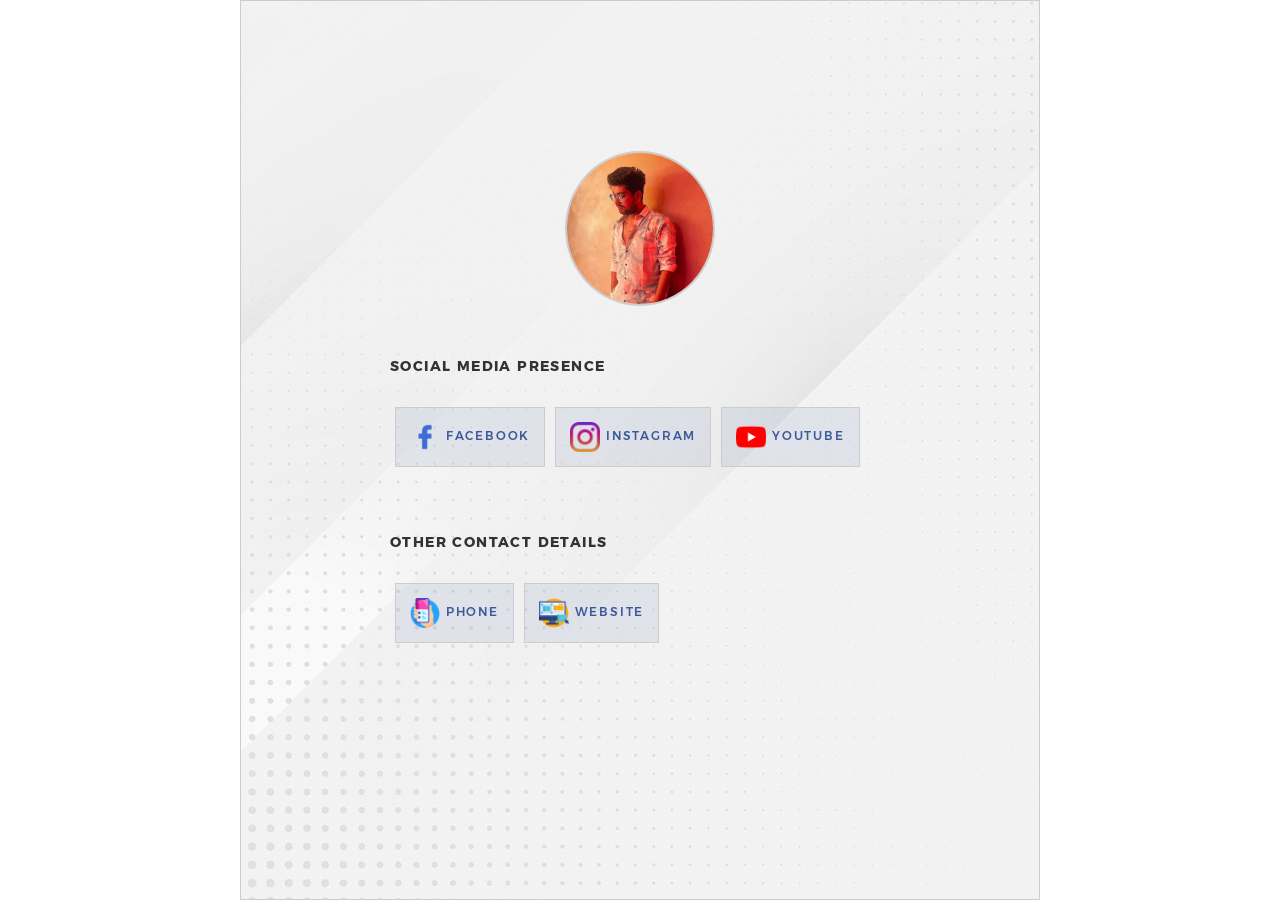
==== commit 368069b6: "v7" ====
--- a/virtual-card.html
+++ b/virtual-card.html
@@ -103,7 +103,7 @@
                             </span>
                         </button>
                     </a>
-                    <a href="#">
+                    <a href="website.html" target="_blank">
                         <button type="button" class="btn">
                             <div class="image-block-3">
                                 <img src="./images/web.png" alt="">
--- a/css/style.css
+++ b/css/style.css
@@ -1221,6 +1221,14 @@
   width: 100%;
 }
 
+.qr-section .link-button{
+  text-align: center;
+}
+
+.qr-section .link-button a{
+  display: block;
+}
+
 .qr-section-1 {
   overflow: scroll;
   max-width: 800px;
@@ -1264,11 +1272,14 @@
   display: block;
 }
 
-.qr-section-1 .head-block-2 h4{}
+.qr-section-1 .head-block-2 h4{
+  font-weight: bold;
+}
 
 .qr-section-1 button{
       border: 1px solid #cccccc;
     background: rgba(59, 89, 151, 0.1);
+    margin-bottom: 15px;
 }
 
 .qr-section-1 button .image-block-3{
--- a/css/responsive.css
+++ b/css/responsive.css
@@ -72,3 +72,14 @@
     margin-right: -30px;
   }
 }
+
+
+@media (max-width: 520px){
+  .qr-section-1 .head-block-2 h4{
+    text-align: center;
+  }
+
+  .qr-section-1 .block{
+    justify-content: center;
+  }
+}
